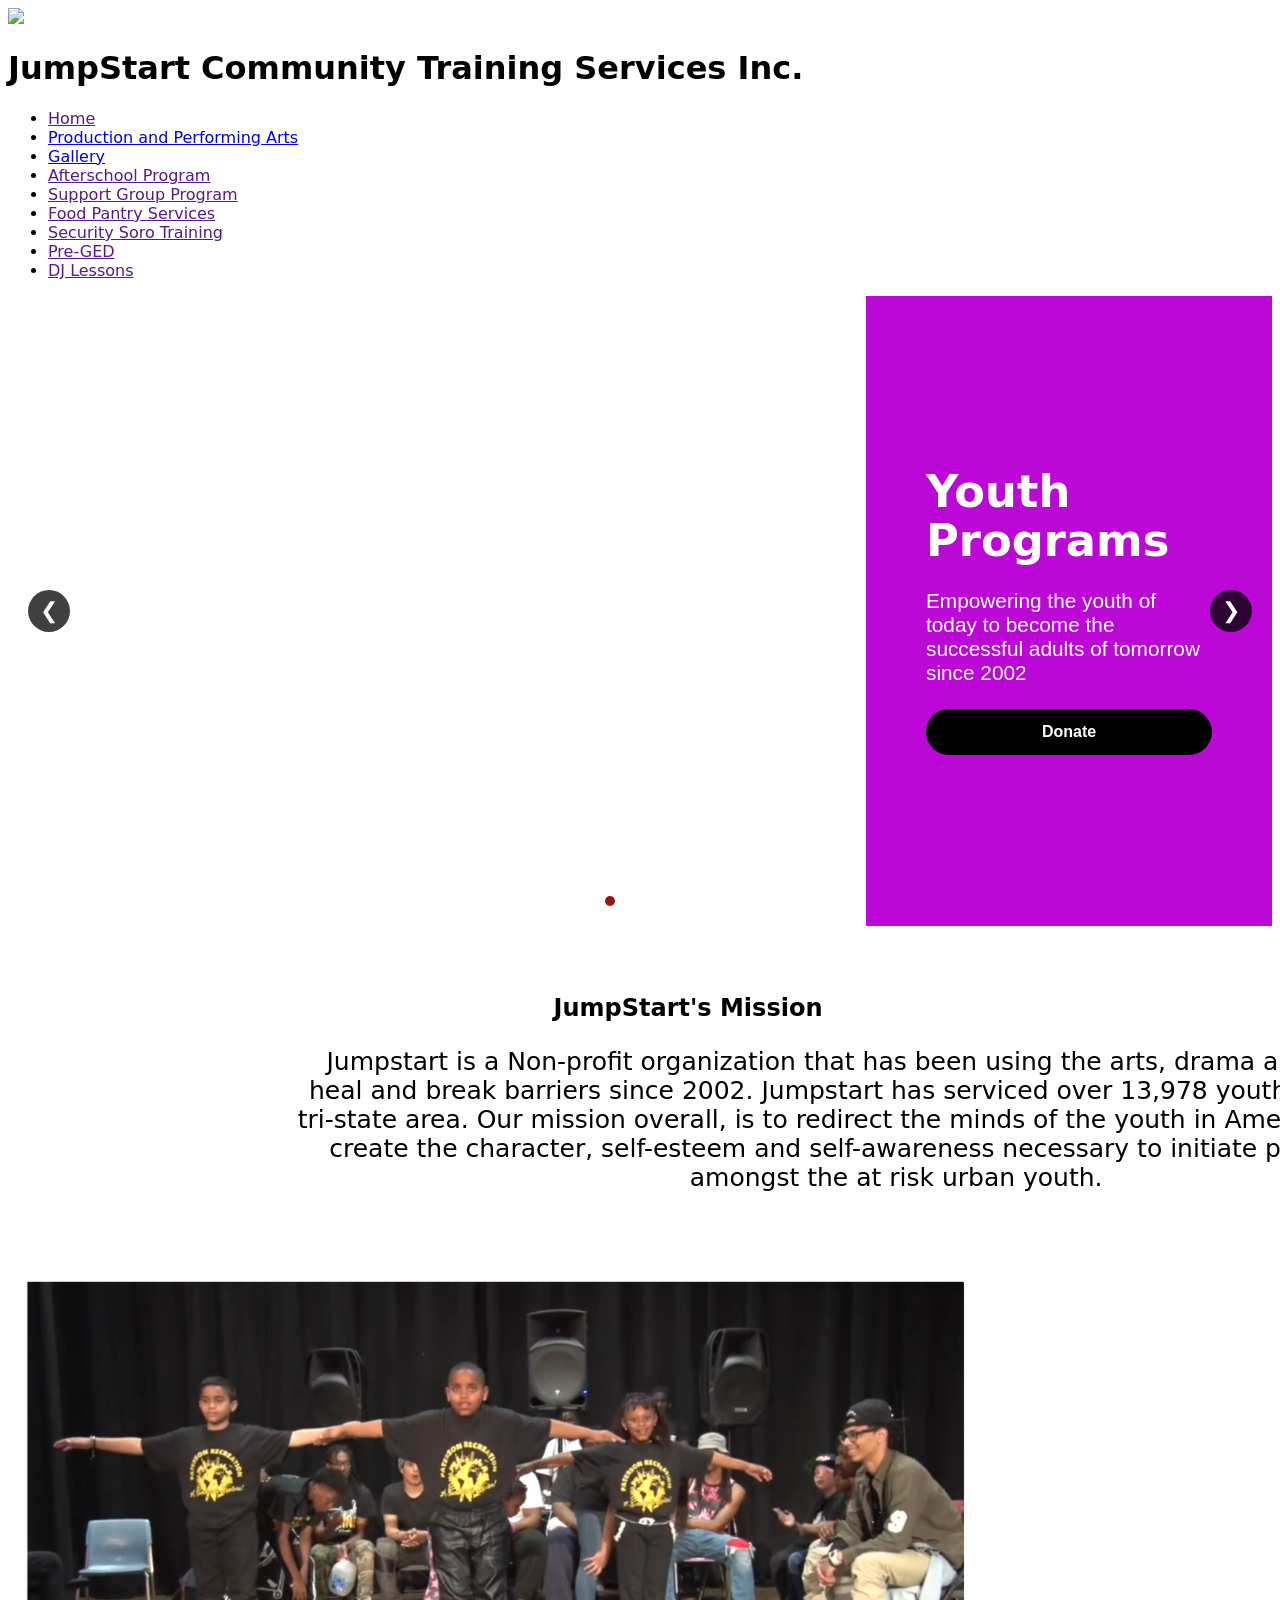
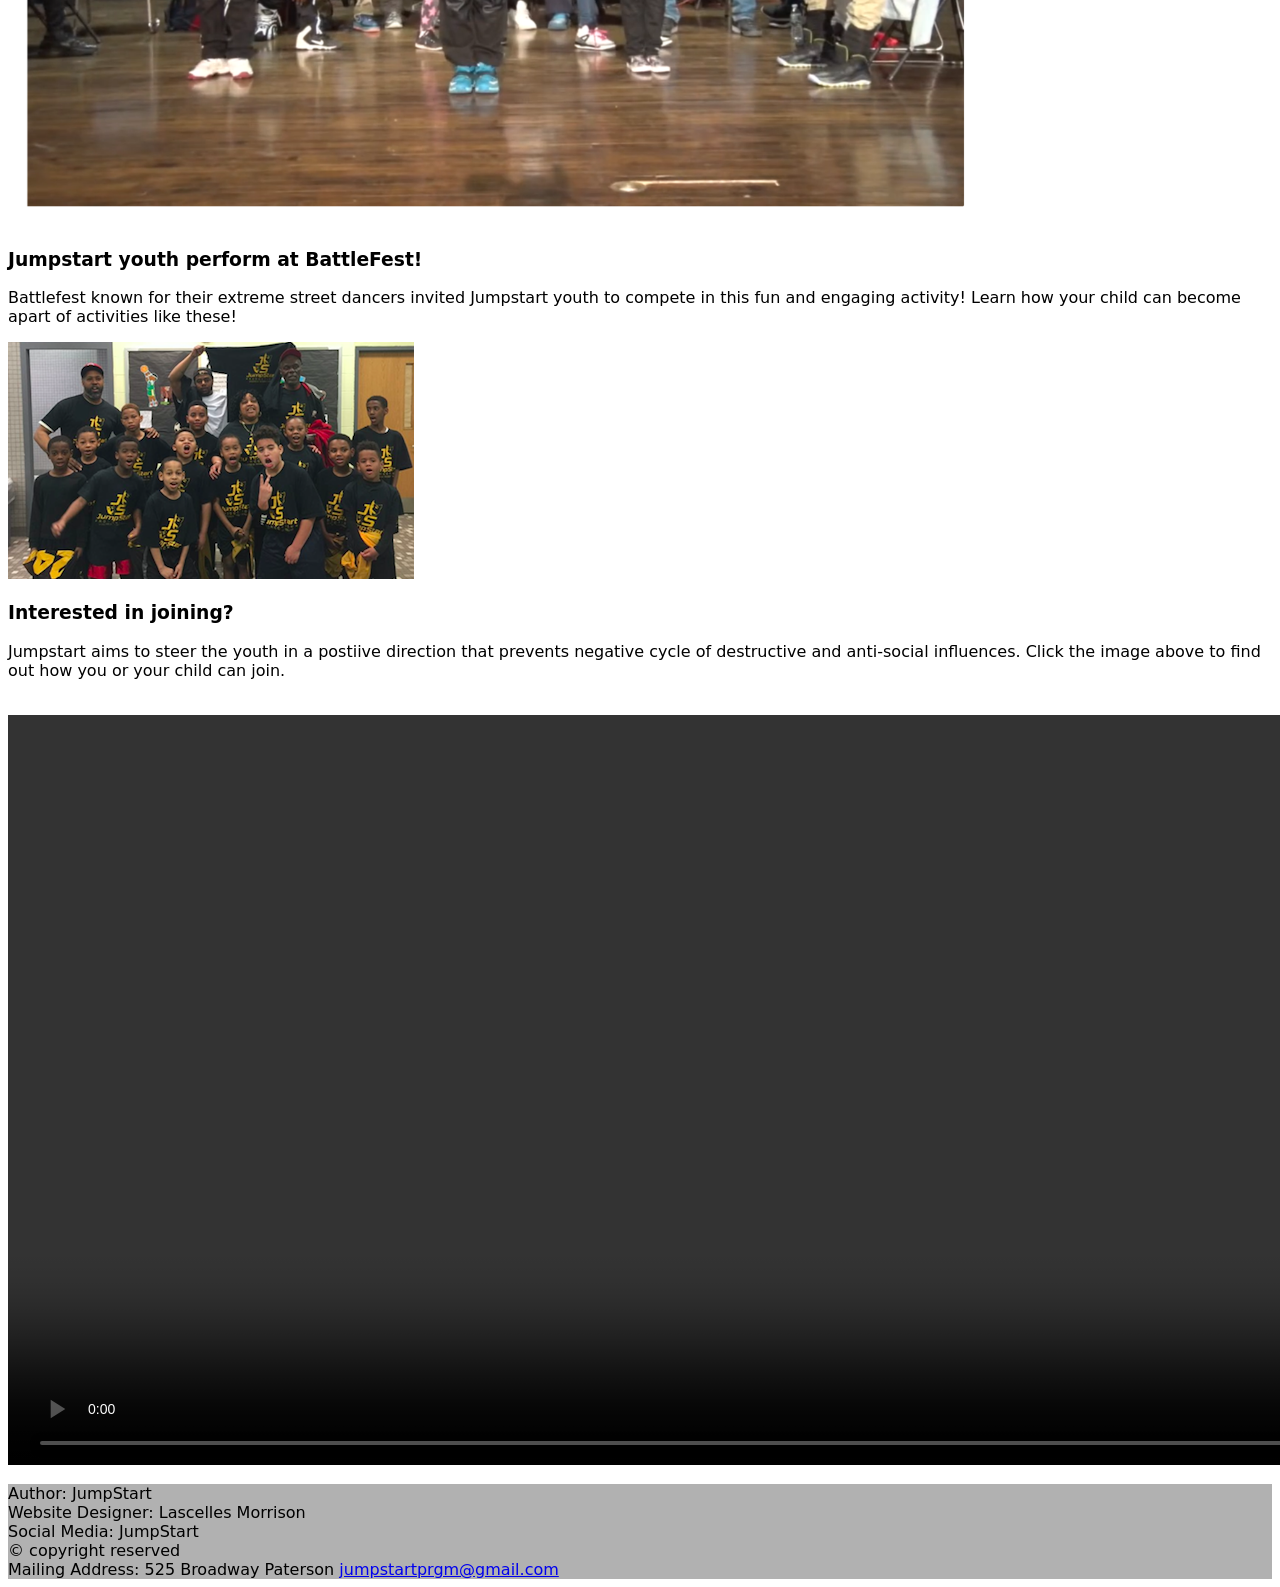
==== index.html @ 30914871 "Setup" ====
<!DOCTYPE html>
<html lang="en">
<head>
    <meta charset="UTF-8">
    <meta name="viewport" content="width=device-width, initial-scale=1.0">
    <title>Jumpstart</title>
    <link rel="stylesheet" href="SliderVariation2.css">
    <link rel="stylesheet" href="Prototype.css">
    <link rel="preconnect" href="https://fonts.googleapis.com">
    <link rel="preconnect" href="https://fonts.gstatic.com" crossorigin>
    <link href="https://fonts.googleapis.com/css2?family=Bangers&family=Caesar+Dressing&family=Open+Sans&family=Science+Gothic:wdth,wght@50..200,100..900&display=swap" rel="stylesheet">
    <link rel="icon" type="image/jpg" href="Images/Logos/UpscaledTransparentJumpStartLogoNoText.png">
</head>
<body>
    <header class="HeadOfDoc">
                    <img src="../JumpStartWebsite/Images/Logos/TempImageForDisplay.png">
                    <h1>JumpStart Community Training Services Inc. </h1>
                    
        <div class="NavHeader">
            <nav class="navbar">
                <ul>
                    <li><a id="LeftMostItem" href="">Home</a></li>
                    <li><a href="ProductionsPage.html">Production and Performing Arts</a></li>
                    <li><a href="GalleryPage.html">Gallery</a></li>
                    <li><a href="">Afterschool Program</a></li>
                    <li><a href="">Support Group Program</a></li>
                    <li><a href="">Food Pantry Services</a></li>
                    <li><a href="">Security Soro Training</a></li>
                    <li><a href="">Pre-GED</a></li>
                    <li><a href="">DJ Lessons</a></li>
                </ul>
            </nav>
        </div>
    </header>
    <!-------------------------------------------------------------- Midsection Start --------------------------------------------------------------------->
    <!-------------------------------------------------------------Hero Slider Start------------------------------------------------------------------------>
    <div class="hero-slider">
  <!-- SLIDE 1 -->
  <div class="slide active">
    <div class="slide-image" style="background-image:url('../JumpStartWebsite/Images/JumpStartOutside.png');"></div>

    <div class="slide-content" id="one">
      <h2>Youth Programs</h2>
      <p>Empowering the youth of today to become the successful adults of tomorrow since 2002</p>
      <button class="cta-btn">Donate</button>
    </div>
  </div>

  <!-- SLIDE 2 -->
  <div class="slide" >
    <div class="slide-image" style="background-image:url('Images/ThinkTwiceLilGangsta.png');"></div>

    <div class="slide-content" id="two">
      <h2>Think Twice Lil Gangsta Releases</h2>
      <p>Checkout Jumpstarts' latest shortfilm, more details below!</p>
      <a href=https://drive.google.com/file/d/1PSFAt5hCAXj5-3bryzdRLnKBvRz_a1Vr/view?usp=sharing target="_blank"> <button class="cta-btn">Learn More</button> </a>
    </div>
  </div>

  <!-- SLIDE 3 -->
  <div class="slide" >
    <div class="slide-image" style="background-image:url('../JumpStartWebsite/Images/SupportGroup.jpeg');"></div>

    <div class="slide-content" id="three" >
      <h2>Join our Support Groups</h2>
      <p>Join our local support group program, support groups ranging from 13-18 and 18-30</p>
      <button class="cta-btn">Join Us</button>
    </div>
  </div>

    <!-- SLIDE 4 -->
  <div class="slide" >
    <div class="slide-image" style="background-image:url('../JumpStartWebsite/Images/JumpStartFoodDistrubtion.png');"></div>

    <div class="slide-content" id="four" >
      <h2>Food Distrubtion</h2>
      <p>Every Week JumpStart serves it's community by distrubuting food to those in need.</p>
      <a href="https://www.youtube.com/watch?v=GFQIov55JI0" target="_blank"> <button class="cta-btn">Learn More</button> </a> 
    </div>
  </div>

  <!-- ARROWS -->
  <button class="arrow arrow-left">&#10094;</button>
  <button class="arrow arrow-right">&#10095;</button>

  <!-- DOTS -->
  <div class="dots">
    <button class="dot active" data-slide="0"></button>
    <button class="dot" data-slide="1"></button>
    <button class="dot" data-slide="2"></button>
     <button class="dot" data-slide="3"></button>
  </div>
</div>

<script src="slider.js"></script>

    <!-------------------------------------------------------------Hero Slider End------------------------------------------------------------------------>
    <Section class="MidSection"> 
    <h1> JumpStart's Mission </h1>
    <p> Jumpstart is a Non-profit organization that has been using the arts, drama and guidance to heal and break barriers since 2002. Jumpstart has serviced over 13,978 youth throughout the tri-state area. Our mission overall, is to redirect the minds of the youth in America today and to create the character, self-esteem and self-awareness necessary to initiate positive change amongst the at risk urban youth. </p>
    </Section>
    <Section class="FeatureSection">
      <div class="Container">
        <div class="card">
          <a href="https://www.youtube.com/watch?v=EJvl4XgSero"> <img id="SmallImage" src="Images/JumpStartAtBattleFestWhiteBackground.png" alt=""></a>
          <h3> Jumpstart youth perform at BattleFest!</h3>
          <p> Battlefest known for their extreme street dancers invited Jumpstart youth to compete in this fun and engaging activity! Learn how your child can become apart of activities like these!</p>
        </div>
        <div class="card2">
          <a href=""> <img id="SmallImage" src="Images/LogoWithKids - Cropped.png" alt=""></a> 
          <h3> Interested in joining?</h3>
          <p> Jumpstart aims to steer the youth in a postiive direction that prevents negative cycle of destructive and anti-social influences. Click the image above to find out how you or your child can join. </p>
          <!-- <button class="cta-btn">Join Us</button> --> 
        </div>
      </div>
    </Section>

    <br>
    </div>
        <div> <video class="vid" src="Videos/JumpStartVideo.mp4" width="1500" controls> </video> </div> 
    <br>
    <!--------------------------------------------------------------- Midsection End --------------------------------------------------------------------->

    <!-------------------------------------------------------------- Footer ------------------------------------------------------------------------------->

    <footer style="background-color: #b1b1b1;">
    Author: JumpStart <br>
    Website Designer: Lascelles Morrison <br>
    Social Media: JumpStart <br>
    &copy; copyright reserved<br>
    Mailing Address: 525 Broadway Paterson 
    <a href="mailto:jumpstartprgm">jumpstartprgm@gmail.com</a>
    </footer>
</body>
</html>
---- SliderVariation2.css ----
/* In style.css */

.hero-slider,
.hero-slider * {
  box-sizing: border-box;
  margin: 0;
  padding: 0;
}


body {
  font-family: system-ui, -apple-system, BlinkMacSystemFont, "Segoe UI", sans-serif;
}

/* SLIDER CONTAINER */
.hero-slider {
  position:relative;
  width: 100%;
  height: 70vh;
  max-height: 700px;
  overflow: hidden;
  margin-right: 0px;

}

/* EACH SLIDE */
.slide {
  position: absolute;
  inset: 0;                  /* top:0; right:0; bottom:0; left:0 */
  display: none;             /* hidden by default */
  flex-direction: row;
}

.slide.active {
  display:flex;             /* only active slide is visible */
}

/* LEFT SIDE IMAGE */
.slide-image {
  flex: 3;                   /* ~2/3 of width */
  background-size: cover;
  background-position: center;
}

/* RIGHT SIDE CONTENT PANEL */
.slide-content {
  flex: 1;                   /* ~1/3 of width */
  background: rgb(187, 8, 214);                               /* #b30f0f;       red panel like YMCA */
  color: #fff;
  padding: 80px 60px;
  display: flex;
  flex-direction: column;
  justify-content: center;
  gap: 24px;
}

#three {
  background: rgb(5, 144, 230);
}

#two{
  background: #d79e01;
}

#four {
  background-color: #83b34f;
}
.slide-content h2 {
  font-size: 2.8rem;
  line-height: 1.1;
}

.slide-content p {
  font-family:'Franklin Gothic Medium', 'Arial Narrow', Arial, sans-serif;
  font-size: 1.3rem;
  max-width: 26rem;
}

.cta-btn {
  border: none;
  padding: 14px 30px;
  border-radius: 999px;
  background: #000;
  color: #fff;
  font-size: 1rem;
  font-weight: 600;
  cursor: pointer;
}

/* ARROWS */
.arrow {
  position: absolute;
  top: 50%;
  transform: translateY(-50%);
  width: 42px;
  height: 42px;
  border-radius: 50%;
  border: none;
  background: rgba(0, 0, 0, 0.75);
  color: #fff;
  font-size: 1.4rem;
  display: flex;
  align-items: center;
  justify-content: center;
  cursor: pointer;
}

.arrow-left {
  left: 20px;
}

.arrow-right {
  right: 20px;
}

/* DOTS */
.dots {
  position: absolute;
  bottom: 20px;
  left: 50%;
  transform: translateX(-50%);
  display: flex;
  gap: 10px;
}

.dot {
  width: 10px;
  height: 10px;
  border-radius: 50%;
  border: none;
  background: rgba(255, 255, 255, 0.6);
  cursor: pointer;
}

.dot.active {
/* background: #fff; */
background: #971616;
}

/* BASIC RESPONSIVE TWEAK */
@media (max-width: 900px) {
  .slide {
    flex-direction: column;
  }

  .slide-image {
    flex: 1;
    min-height: 40%;
  }

  .slide-content {
    flex: 1;
    padding: 40px 20px;
  }

  .slide-content h2 {
    font-size: 2rem;
  }

  /*-------------------------------- */

}

.MidSection {
    margin-left: 0%;
    margin-right: 0%;
    text-align: center;
    color: rgb(0, 0, 0);
}

.MidSection {
  background: rgb(255, 255, 255);
 /* border: solid 1px black; */
  padding: 3rem;
  width: 100%;
}

.MidSection p{
    font-size: 25px;
    text-align: center;
    width: 1200px;
    margin-left: 19%;
}


video{
    display: block;
    margin: 0 auto;
}

/*
.Elevate{
  border: solid 3px black;
}
*/
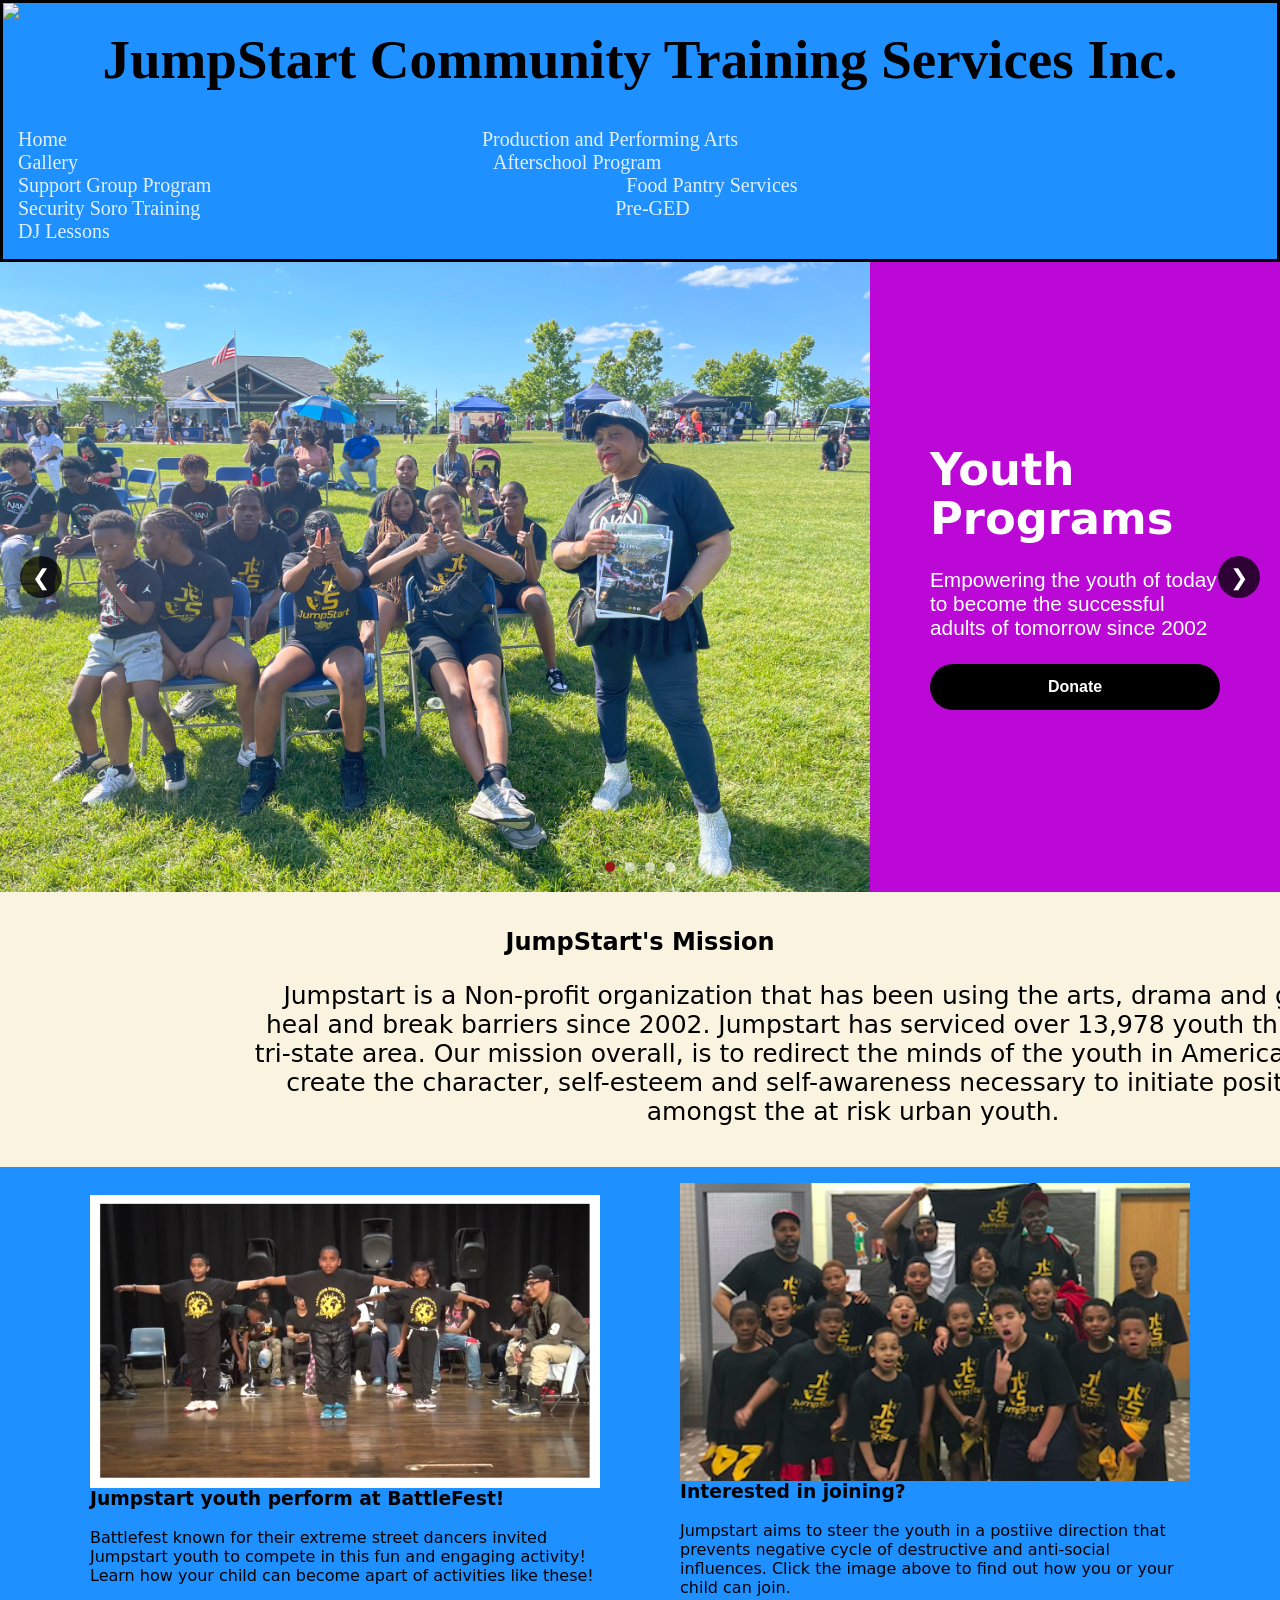
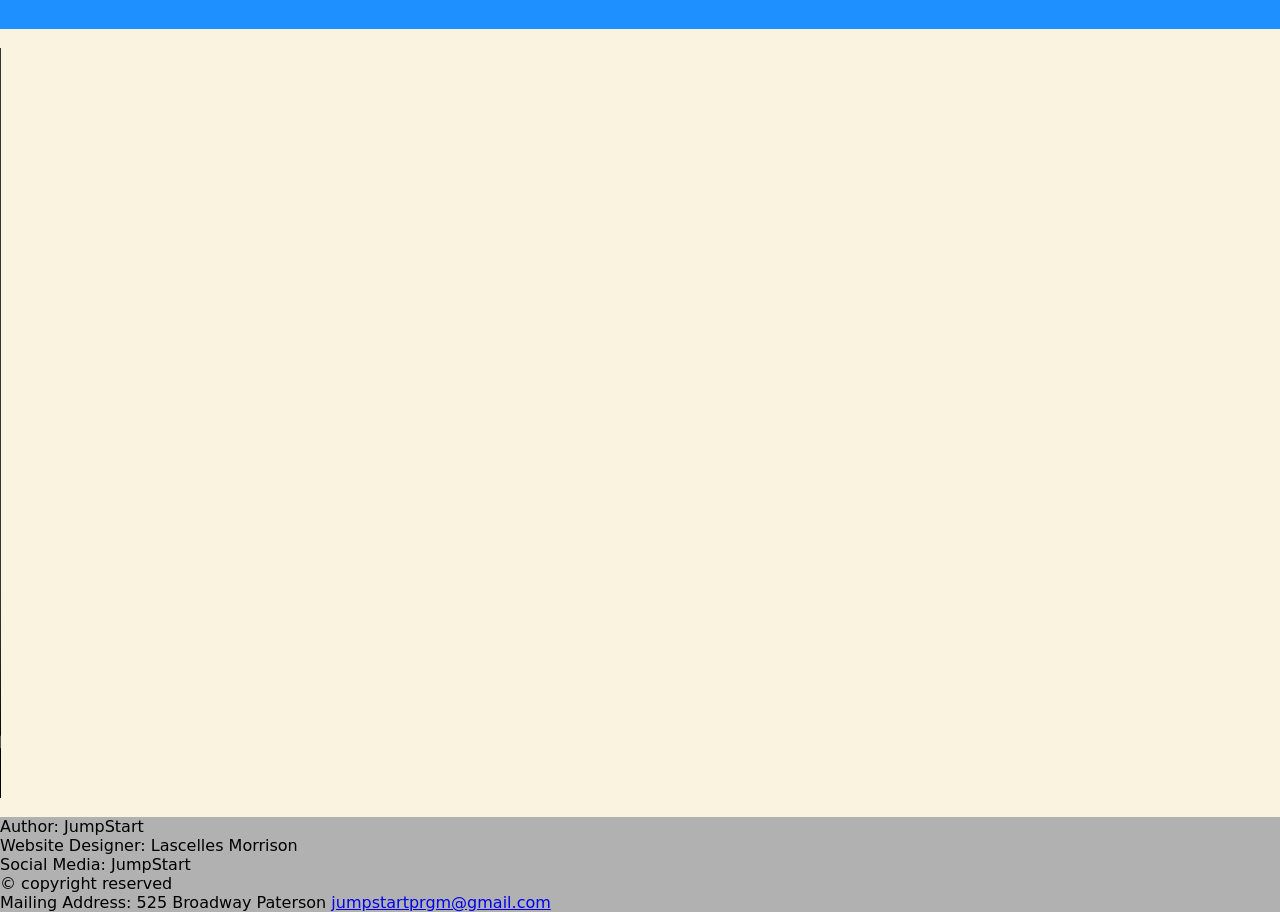
==== commit 863c2b84: "fixing index" ====
--- a/index.html
+++ b/index.html
@@ -37,7 +37,7 @@
     <div class="hero-slider">
   <!-- SLIDE 1 -->
   <div class="slide active">
-    <div class="slide-image" style="background-image:url('../JumpStartWebsite/Images/JumpStartOutside.png');"></div>
+    <div class="slide-image" style="background-image:url('/Images/JumpStartOutside.png');"></div>
 
     <div class="slide-content" id="one">
       <h2>Youth Programs</h2>
@@ -59,7 +59,7 @@
 
   <!-- SLIDE 3 -->
   <div class="slide" >
-    <div class="slide-image" style="background-image:url('../JumpStartWebsite/Images/SupportGroup.jpeg');"></div>
+    <div class="slide-image" style="background-image:url('Images/SupportGroup.jpeg');"></div>
 
     <div class="slide-content" id="three" >
       <h2>Join our Support Groups</h2>
@@ -70,7 +70,7 @@
 
     <!-- SLIDE 4 -->
   <div class="slide" >
-    <div class="slide-image" style="background-image:url('../JumpStartWebsite/Images/JumpStartFoodDistrubtion.png');"></div>
+    <div class="slide-image" style="background-image:url('Images/JumpStartFoodDistrubtion.png');"></div>
 
     <div class="slide-content" id="four" >
       <h2>Food Distrubtion</h2>
--- a/Prototype.css
+++ b/Prototype.css
@@ -0,0 +1,182 @@
+@font-face { /* Font Face Rule, used for downloaded fonts */
+    src: url(../TutorialWebsite/Fonts/Bangers-Regular.ttf);
+    font-family: Bangers;
+}
+
+
+.science-gothic- Goth {
+  font-family: "Science Gothic", sans-serif;
+  font-optical-sizing: auto;
+  font-weight: 400;
+  font-style: normal;
+  font-variation-settings:
+    "slnt" 0,
+    "wdth" 125,
+    "CTRS" 0;
+}
+
+
+*{
+    box-sizing: border-box;
+}
+body{
+    margin: 0;
+    background-color: #FAF3E0;
+    /* background-color: black; */
+    display: flow-root;
+}
+
+.HeadOfDoc {
+    background-color: #1E90FF;
+   /* background-color: #007BFF; */
+    /* background-color: #4169E1; */
+    border: solid 3px black;
+    display: block;
+}
+
+.HeadOfDoc h1{
+    text-align: center;
+    font-family: "Science Gothic";
+    margin-top: 0px;
+    padding-top: 2%;
+    padding-bottom: 0px;
+    font-size: 55px;
+    width: 100%;
+    
+}
+
+.HeadOfDoc img{
+    width: 250px;
+    height: auto;
+}
+.navbar{
+    padding-left: 0;
+}
+.navbar ul{
+    list-style-type: none;
+    padding: 0px;
+    margin-top: 0px;
+    overflow: hidden;
+}
+
+.navbar a{
+    color: rgba(255, 255, 255, 0.863);
+    font-family: "Bangers";
+    font-size: 20px;
+    text-decoration: none;
+    padding-right: 400px;
+    padding-left: 15px;
+    display: inline-block;
+    text-align: center;
+    position: relative;
+}
+
+.navbar a::before {
+  content: "";
+  position: absolute;
+  left: 0;
+  bottom: 0;
+  height: 2px;
+  width: 0;
+  background:rgba(0, 0, 0, 0.895);
+  transition: width 0.2s ease-out;
+}
+
+.navbar a:hover::before {
+  width: 100%;
+}
+
+.navbar a:hover {
+    font-size:21px;
+    color: rgba(255, 255, 255, 0.959);
+}
+
+
+
+/*
+.navbar a:hover{
+    background-color: #898888;
+}
+*/
+
+/*
+.navbar li a {
+    transition: all 0.3s ease 0s;
+}
+*/
+img {
+    height: 150px;
+    width: 170px;
+    float: left;
+}
+
+.navbar li{
+    float: left;
+}
+
+#IntroVid{
+    display: flex;
+    justify-content: center;
+}
+
+.MidSection {
+    margin-left: 0%;
+    margin-right: 0%;
+    text-align: center;
+    color: rgb(0, 0, 0);
+}
+
+.MidSection {
+ /* background-color: rgb(255, 252, 252); */
+ background-color: #FAF3E0;
+ /* border: solid 1px black; */
+  padding: 1rem;
+  width: 100%;
+}
+
+.MidSection p{
+    font-size: 25px;
+    text-align: center;
+    width: 1200px;
+    margin-left: 19%;
+}
+
+.FeatureSection {
+  background-color: #1E90FF;
+  height: 25%;
+  width: 100%;
+  padding: 1rem 1rem;
+}
+
+.Container {
+  display: grid;
+  grid-template-columns: 1fr 1fr; /* image | text */
+  gap: 5rem;
+  align-items: center;
+
+  max-width: 1100px;
+  margin: 0 auto;
+}
+
+.Container img {
+  width: 100%;
+  height: auto;
+  display: block;
+}
+
+.DividerImageContainer {
+    max-width: 100%;
+    height: 30vh;
+    display: block;
+
+}
+
+.DividerImage {
+    Width: 100%;
+    height: 100%;
+    object-fit: cover;
+}
+video{
+    display: block;
+    margin: 0 auto;
+}
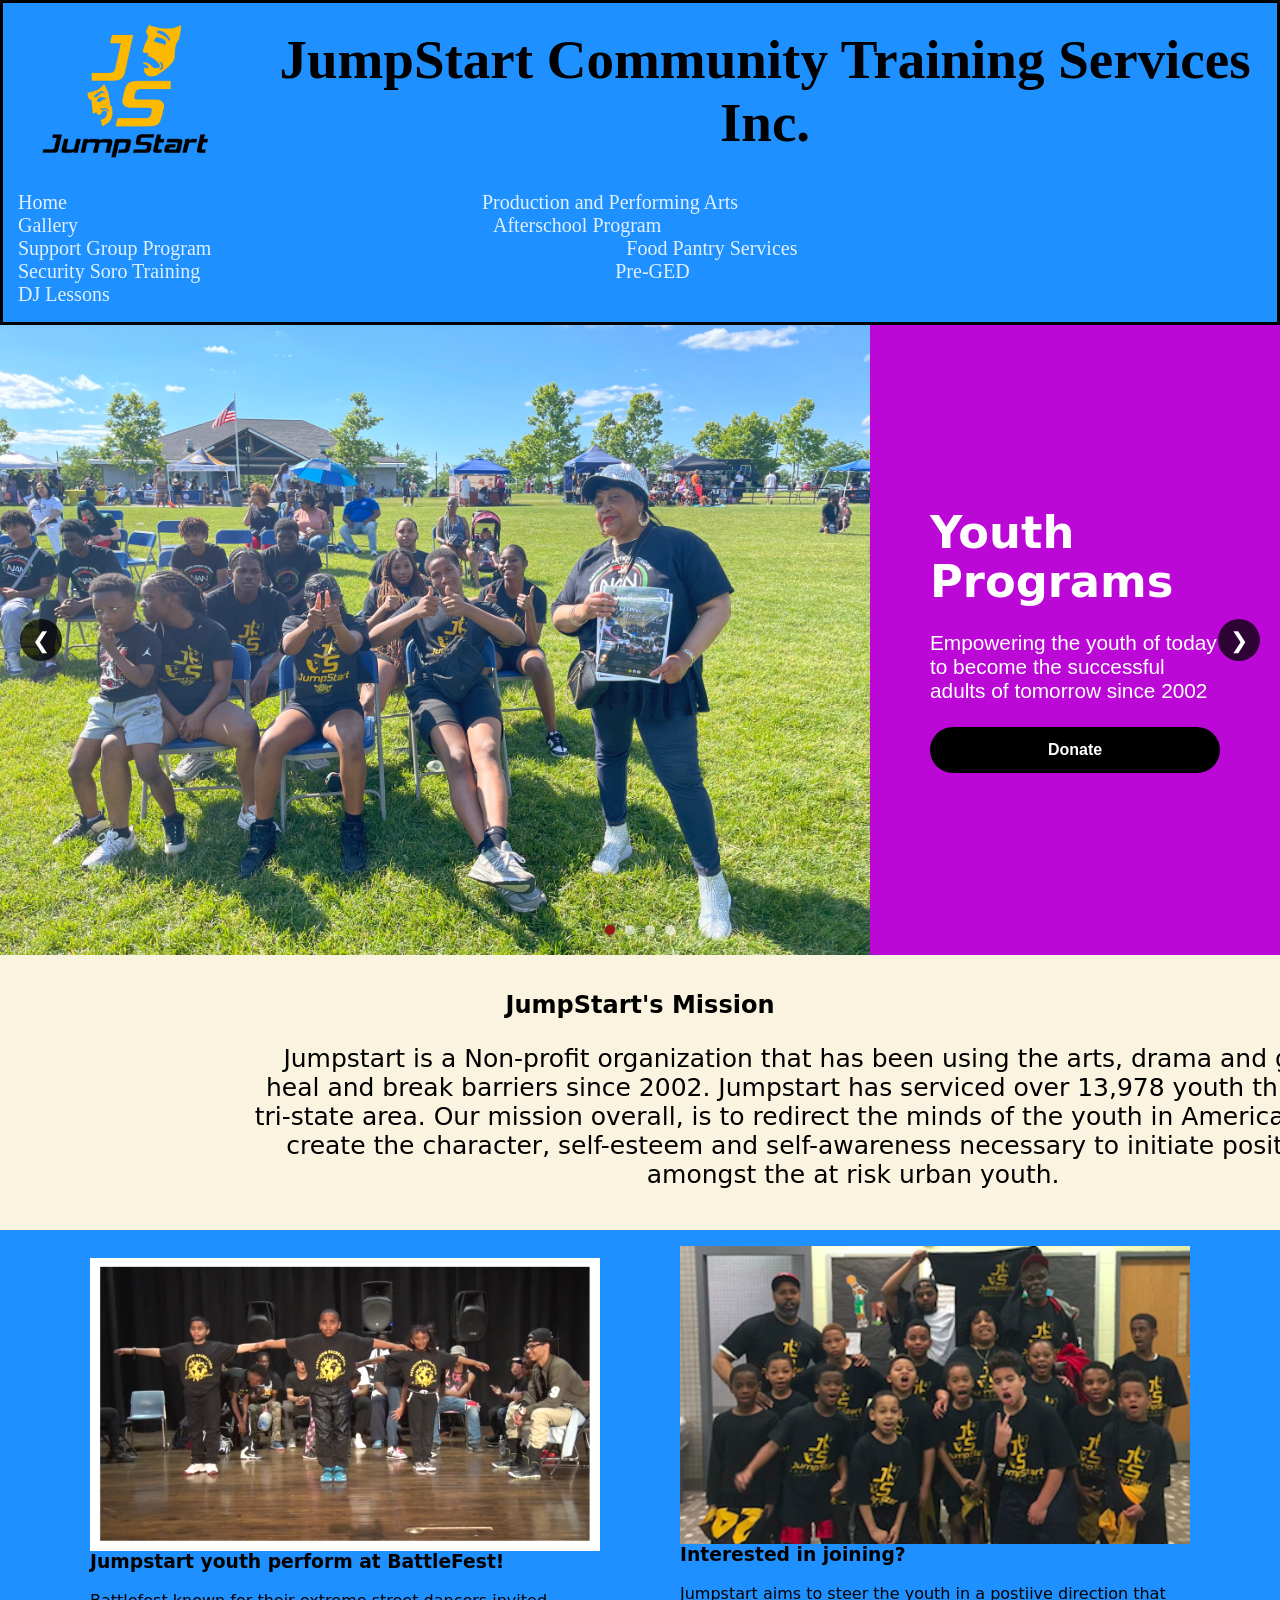
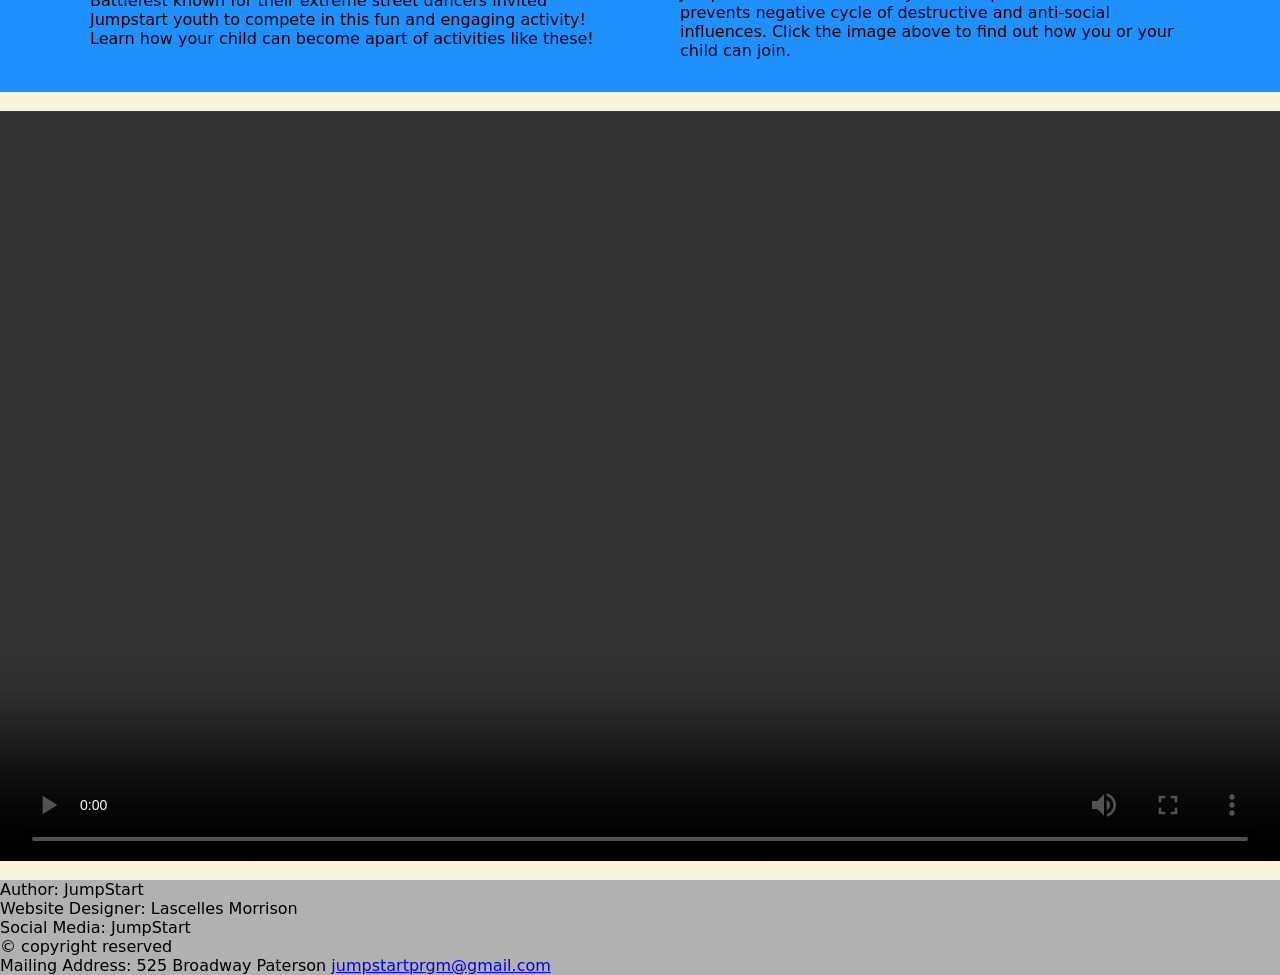
==== commit 7f545cc4: "Fixing folder issue" ====
--- a/index.html
+++ b/index.html
@@ -13,7 +13,7 @@
 </head>
 <body>
     <header class="HeadOfDoc">
-                    <img src="../JumpStartWebsite/Images/Logos/TempImageForDisplay.png">
+                    <img src="Images/Logos/TempImageForDisplay.png">
                     <h1>JumpStart Community Training Services Inc. </h1>
                     
         <div class="NavHeader">
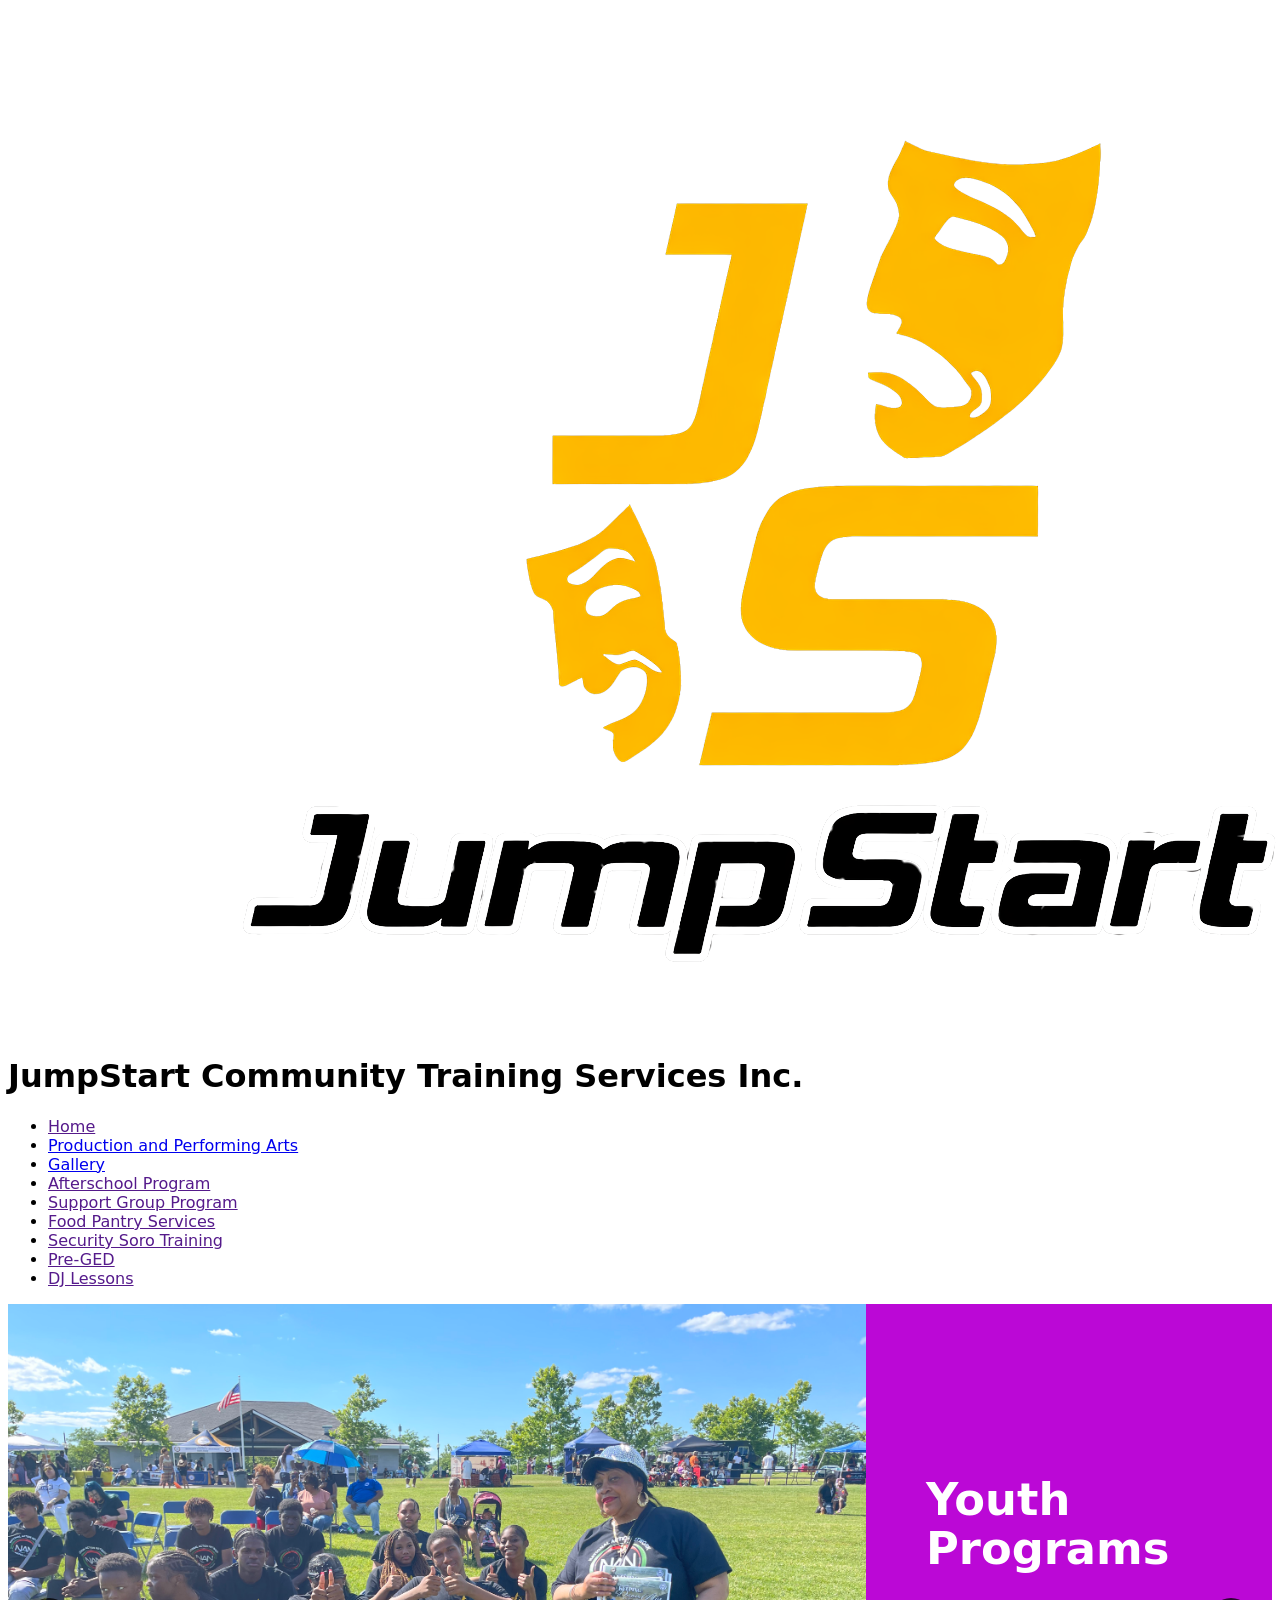
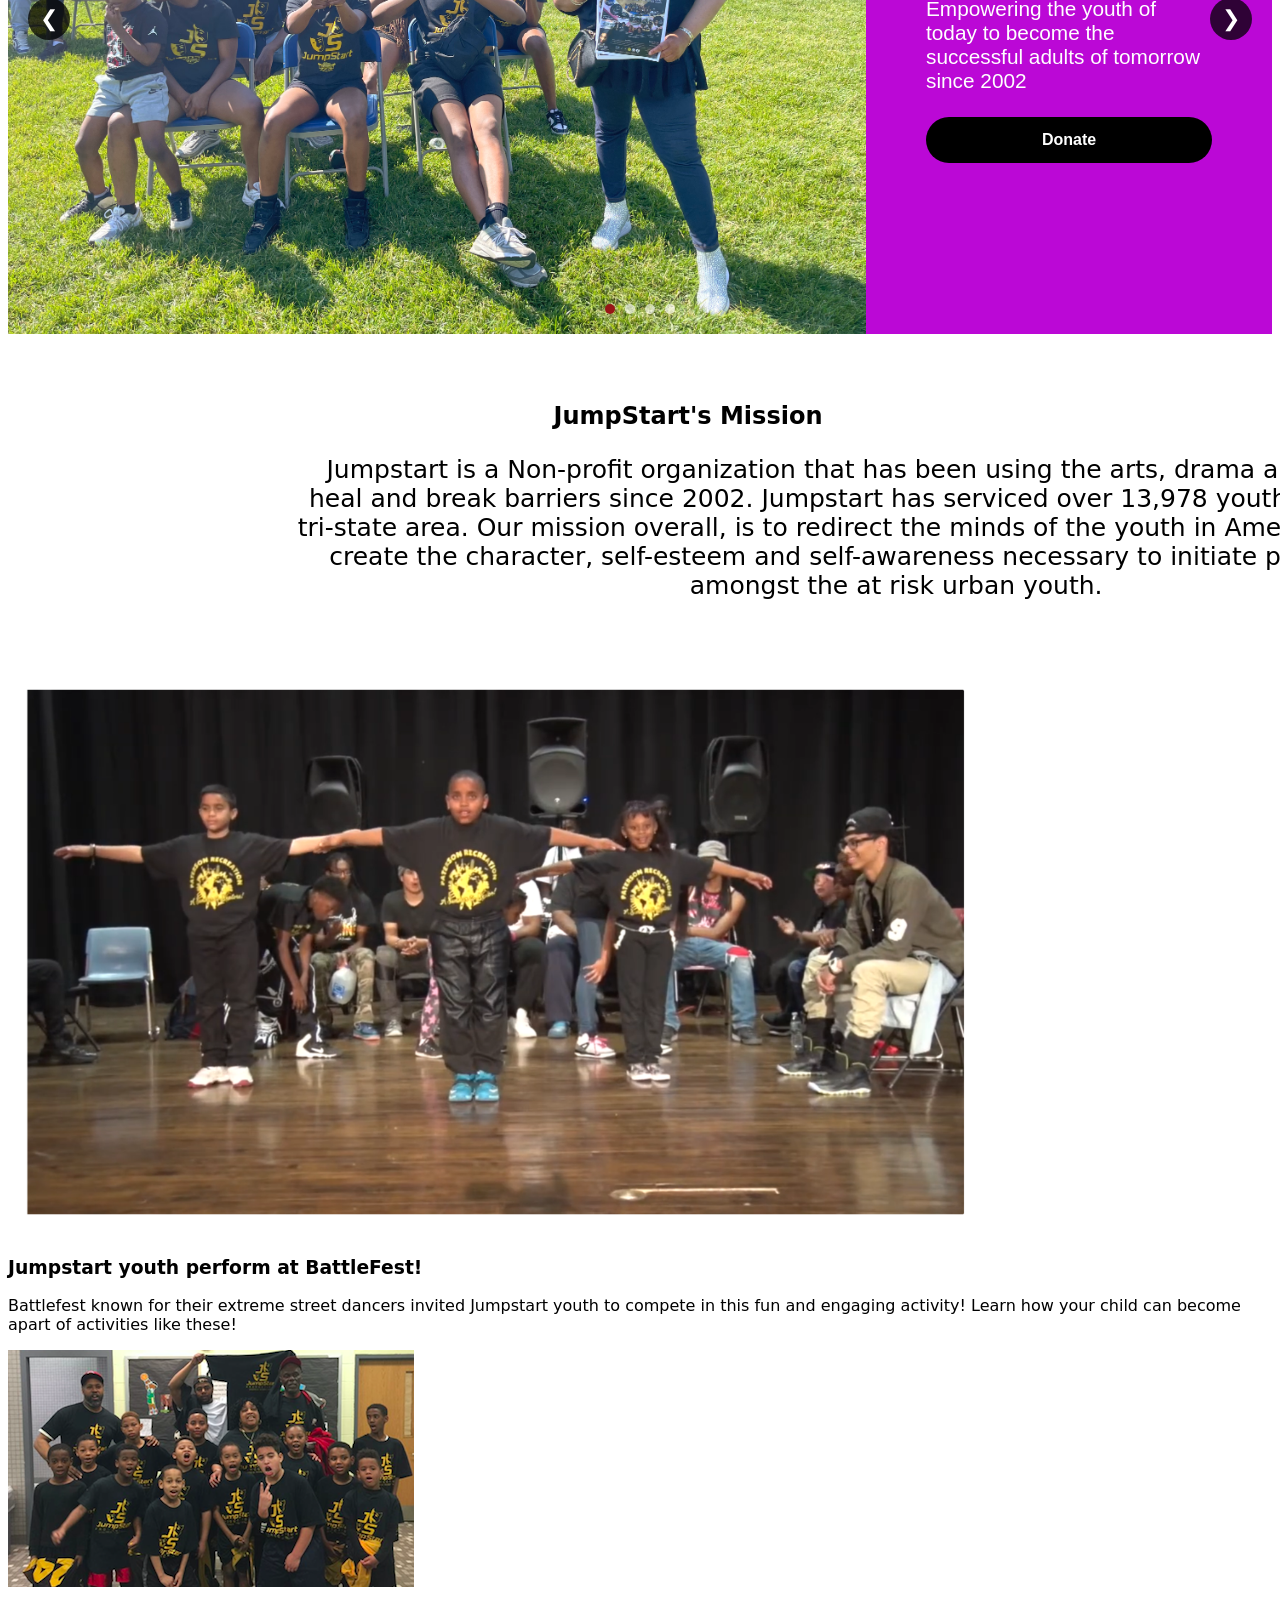
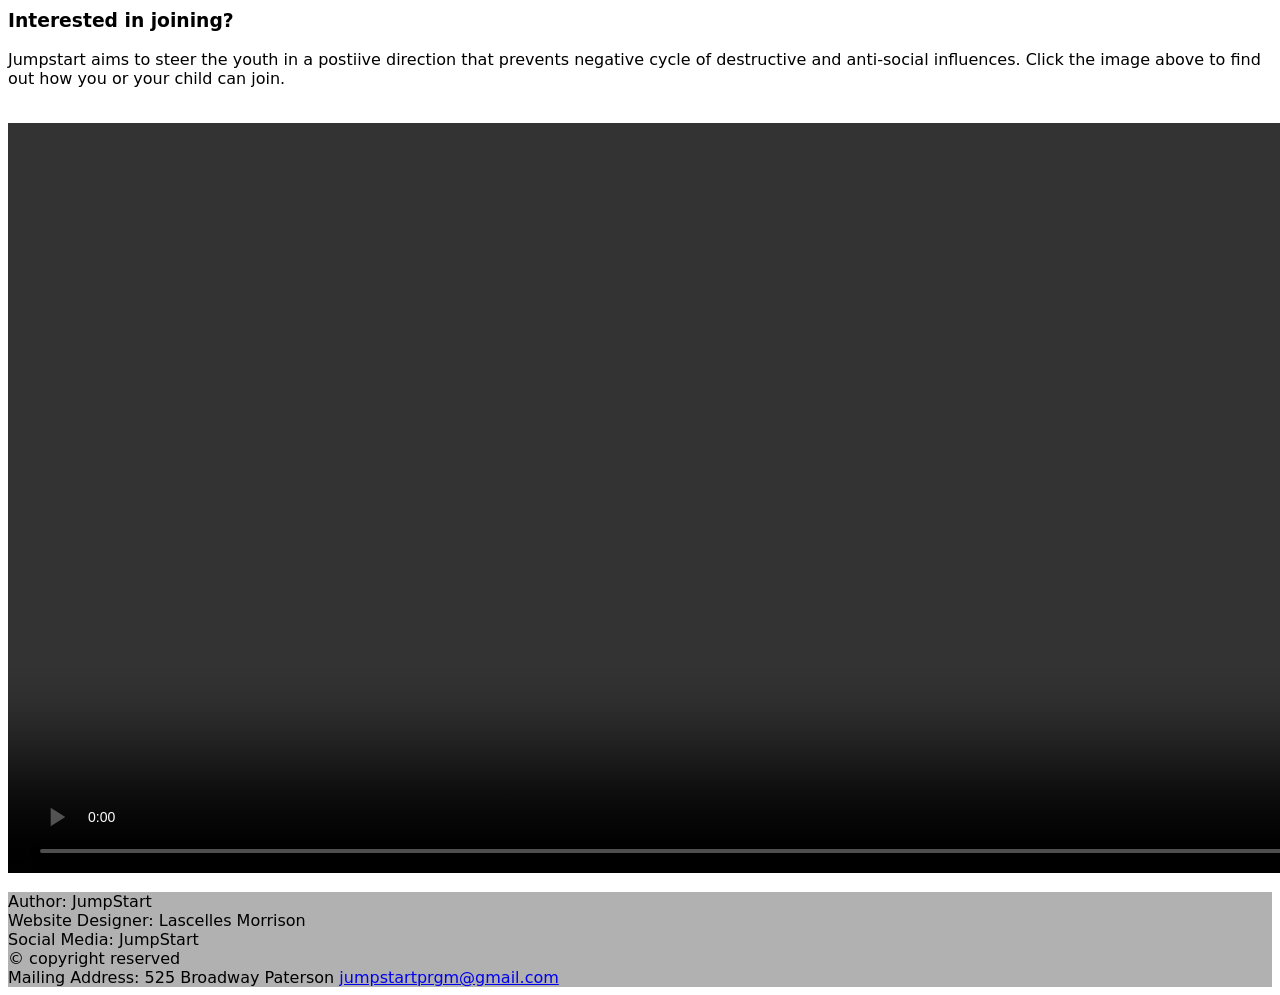
==== commit ca98db1b: "Added original css script" ====
--- a/index.html
+++ b/index.html
@@ -5,7 +5,7 @@
     <meta name="viewport" content="width=device-width, initial-scale=1.0">
     <title>Jumpstart</title>
     <link rel="stylesheet" href="SliderVariation2.css">
-    <link rel="stylesheet" href="Prototype.css">
+    <link rel="stylesheet" href="JumpstartC.css">
     <link rel="preconnect" href="https://fonts.googleapis.com">
     <link rel="preconnect" href="https://fonts.gstatic.com" crossorigin>
     <link href="https://fonts.googleapis.com/css2?family=Bangers&family=Caesar+Dressing&family=Open+Sans&family=Science+Gothic:wdth,wght@50..200,100..900&display=swap" rel="stylesheet">
@@ -13,7 +13,7 @@
 </head>
 <body>
     <header class="HeadOfDoc">
-                    <img src="Images/Logos/TempImageForDisplay.png">
+                    <img src='Images/Logos/TempImageForDisplay.png'>
                     <h1>JumpStart Community Training Services Inc. </h1>
                     
         <div class="NavHeader">
@@ -37,7 +37,7 @@
     <div class="hero-slider">
   <!-- SLIDE 1 -->
   <div class="slide active">
-    <div class="slide-image" style="background-image:url('/Images/JumpStartOutside.png');"></div>
+    <div class="slide-image" style="background-image:url('Images/JumpStartOutside.png');"></div>
 
     <div class="slide-content" id="one">
       <h2>Youth Programs</h2>
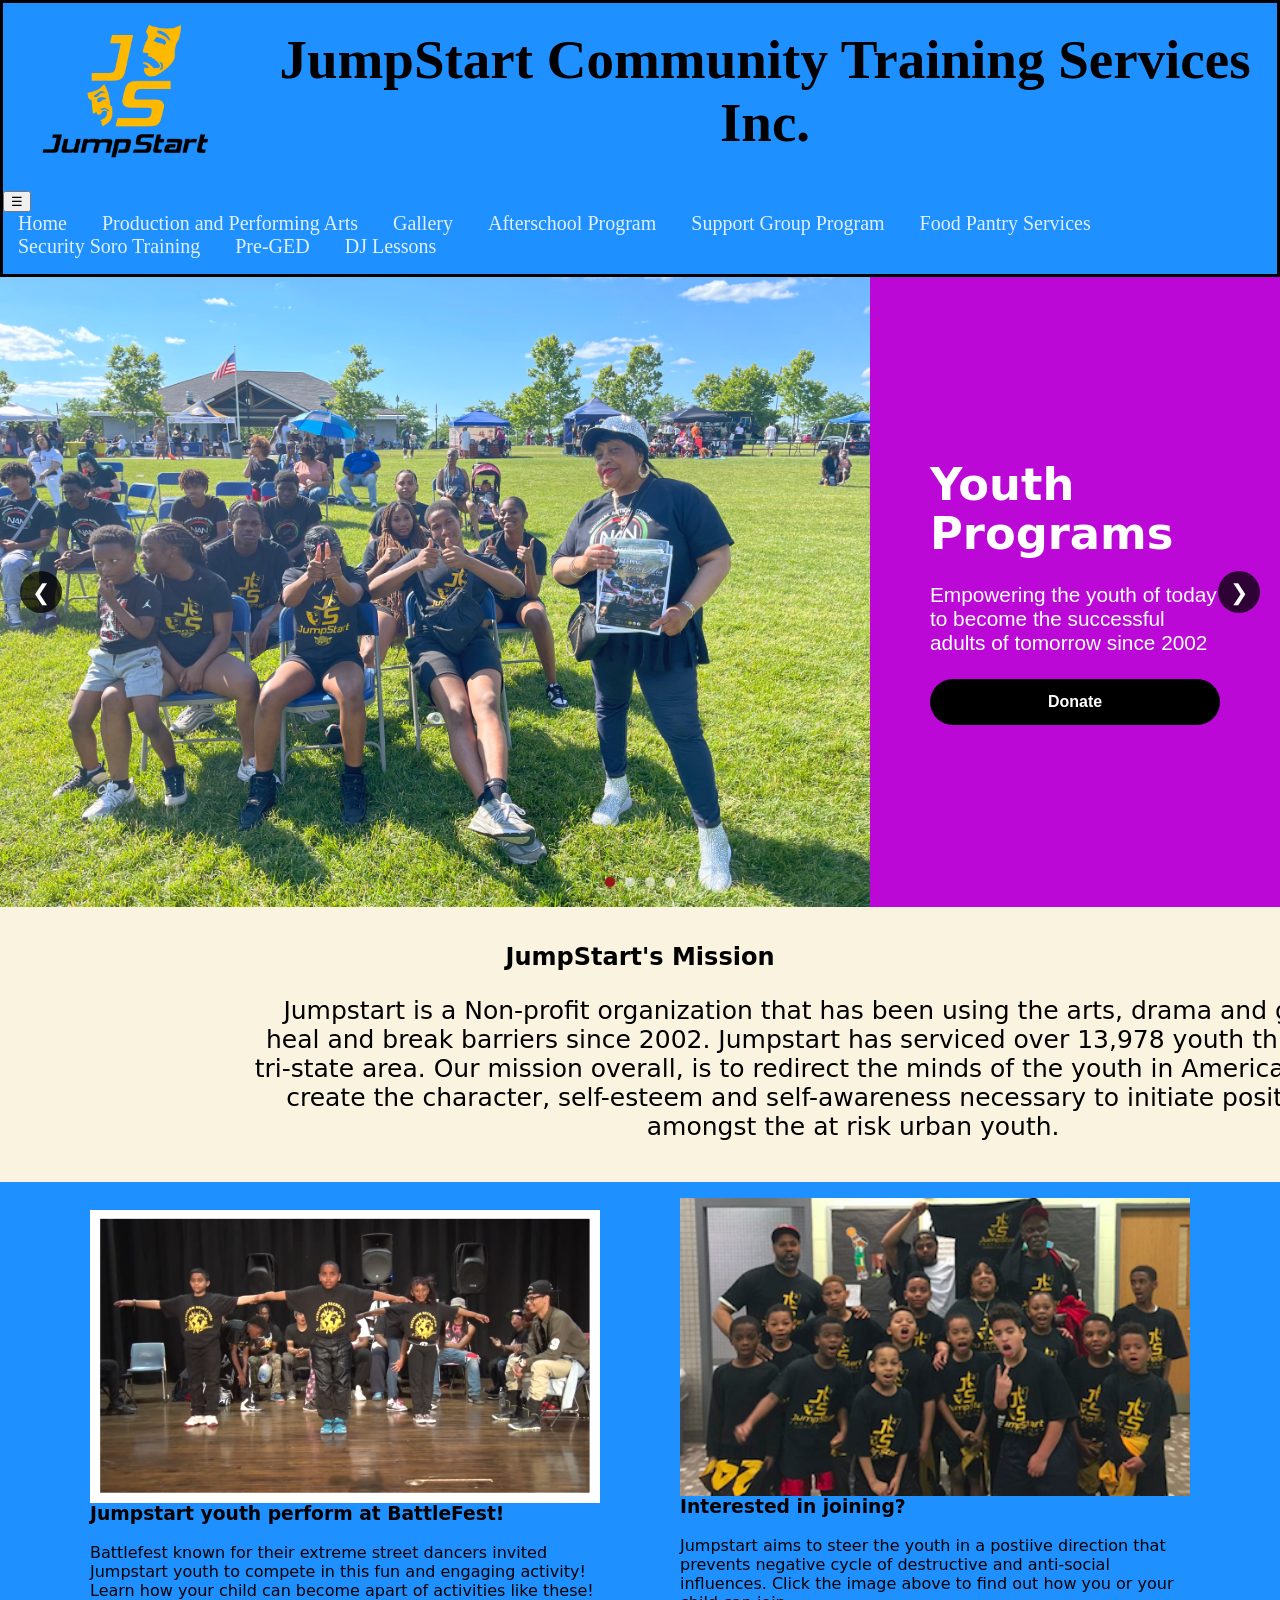
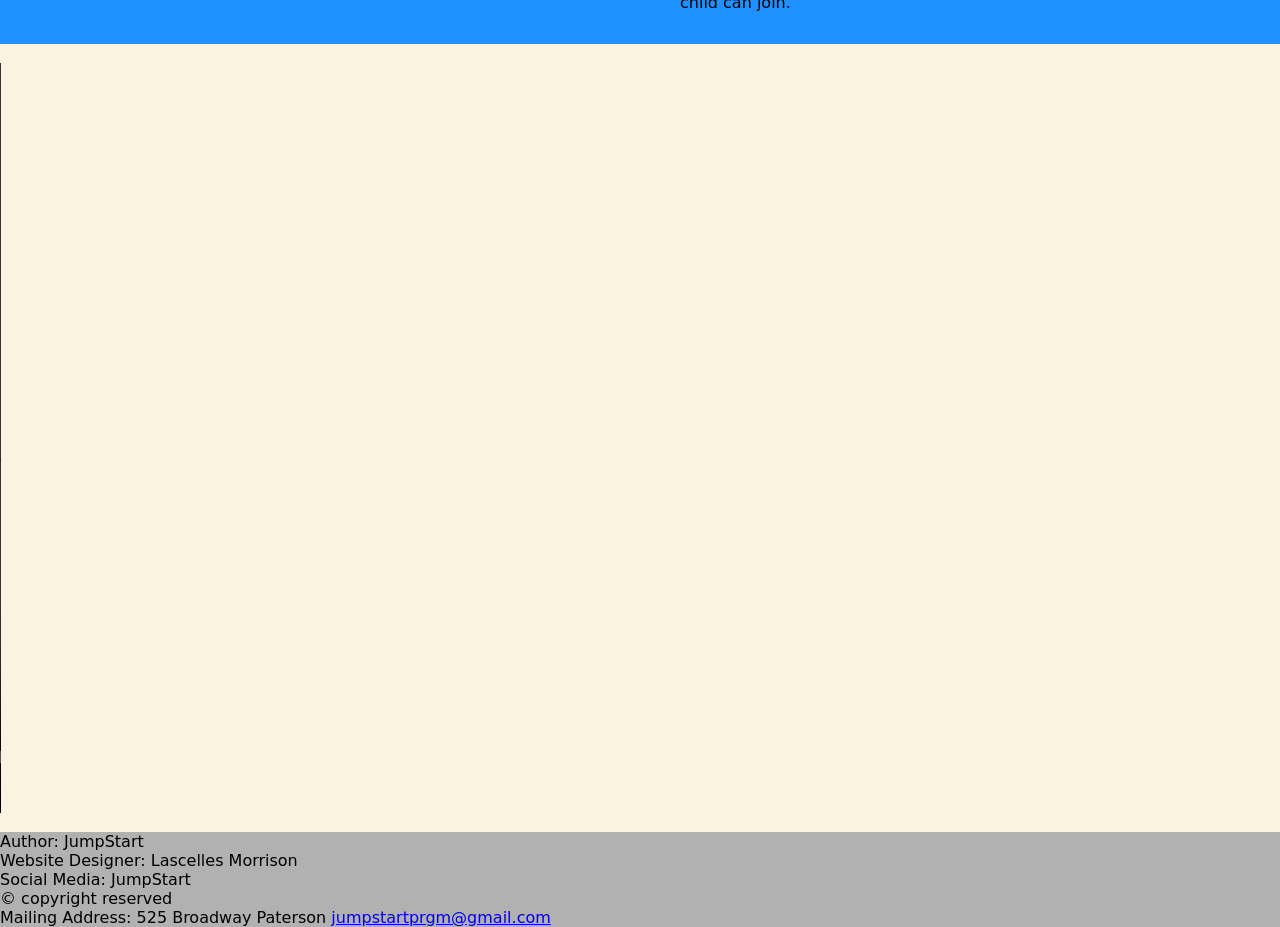
==== commit 9d235c40: "Mobile Test" ====
--- a/index.html
+++ b/index.html
@@ -17,6 +17,7 @@
                     <h1>JumpStart Community Training Services Inc. </h1>
                     
         <div class="NavHeader">
+          <button class="menu-toggle">☰</button>
             <nav class="navbar">
                 <ul>
                     <li><a id="LeftMostItem" href="">Home</a></li>
@@ -132,4 +133,13 @@
     <a href="mailto:jumpstartprgm">jumpstartprgm@gmail.com</a>
     </footer>
 </body>
-</html>+</html>
+
+<script>
+const toggle = document.querySelector(".menu-toggle");
+const menu = document.querySelector(".navbar ul");
+
+toggle.addEventListener("click", () => {
+    menu.classList.toggle("active");
+});
+</script>
--- a/JumpstartC.css
+++ b/JumpstartC.css
@@ -0,0 +1,182 @@
+@font-face { /* Font Face Rule, used for downloaded fonts */
+    src: url(../TutorialWebsite/Fonts/Bangers-Regular.ttf);
+    font-family: Bangers;
+}
+
+
+.science-gothic- Goth {
+  font-family: "Science Gothic", sans-serif;
+  font-optical-sizing: auto;
+  font-weight: 400;
+  font-style: normal;
+  font-variation-settings:
+    "slnt" 0,
+    "wdth" 125,
+    "CTRS" 0;
+}
+
+
+*{
+    box-sizing: border-box;
+}
+body{
+    margin: 0;
+    background-color: #FAF3E0;
+    /* background-color: black; */
+    display: flow-root;
+}
+
+.HeadOfDoc {
+    background-color: #1E90FF;
+   /* background-color: #007BFF; */
+    /* background-color: #4169E1; */
+    border: solid 3px black;
+    display: block;
+}
+
+.HeadOfDoc h1{
+    text-align: center;
+    font-family: "Science Gothic";
+    margin-top: 0px;
+    padding-top: 2%;
+    padding-bottom: 0px;
+    font-size: 55px;
+    width: 100%;
+    
+}
+
+.HeadOfDoc img{
+    width: 250px;
+    height: auto;
+}
+.navbar{
+    padding-left: 0;
+}
+.navbar ul{
+    list-style-type: none;
+    padding: 0px;
+    margin-top: 0px;
+    overflow: hidden;
+}
+
+.navbar a{
+    color: rgba(255, 255, 255, 0.863);
+    font-family: "Bangers";
+    font-size: 20px;
+    text-decoration: none;
+    padding-right: 20px;
+    padding-left: 15px;
+    display: inline-block;
+    text-align: center;
+    position: relative;
+}
+
+.navbar a::before {
+  content: "";
+  position: absolute;
+  left: 0;
+  bottom: 0;
+  height: 2px;
+  width: 0;
+  background:rgba(0, 0, 0, 0.895);
+  transition: width 0.2s ease-out;
+}
+
+.navbar a:hover::before {
+  width: 100%;
+}
+
+.navbar a:hover {
+    font-size:21px;
+    color: rgba(255, 255, 255, 0.959);
+}
+
+
+
+/*
+.navbar a:hover{
+    background-color: #898888;
+}
+*/
+
+/*
+.navbar li a {
+    transition: all 0.3s ease 0s;
+}
+*/
+img {
+    height: 150px;
+    width: 170px;
+    float: left;
+}
+
+.navbar li{
+    float: left;
+}
+
+#IntroVid{
+    display: flex;
+    justify-content: center;
+}
+
+.MidSection {
+    margin-left: 0%;
+    margin-right: 0%;
+    text-align: center;
+    color: rgb(0, 0, 0);
+}
+
+.MidSection {
+ /* background-color: rgb(255, 252, 252); */
+ background-color: #FAF3E0;
+ /* border: solid 1px black; */
+  padding: 1rem;
+  width: 100%;
+}
+
+.MidSection p{
+    font-size: 25px;
+    text-align: center;
+    width: 1200px;
+    margin-left: 19%;
+}
+
+.FeatureSection {
+  background-color: #1E90FF;
+  height: 25%;
+  width: 100%;
+  padding: 1rem 1rem;
+}
+
+.Container {
+  display: grid;
+  grid-template-columns: 1fr 1fr; /* image | text */
+  gap: 5rem;
+  align-items: center;
+
+  max-width: 1100px;
+  margin: 0 auto;
+}
+
+.Container img {
+  width: 100%;
+  height: auto;
+  display: block;
+}
+
+.DividerImageContainer {
+    max-width: 100%;
+    height: 30vh;
+    display: block;
+
+}
+
+.DividerImage {
+    Width: 100%;
+    height: 100%;
+    object-fit: cover;
+}
+video{
+    display: block;
+    margin: 0 auto;
+}
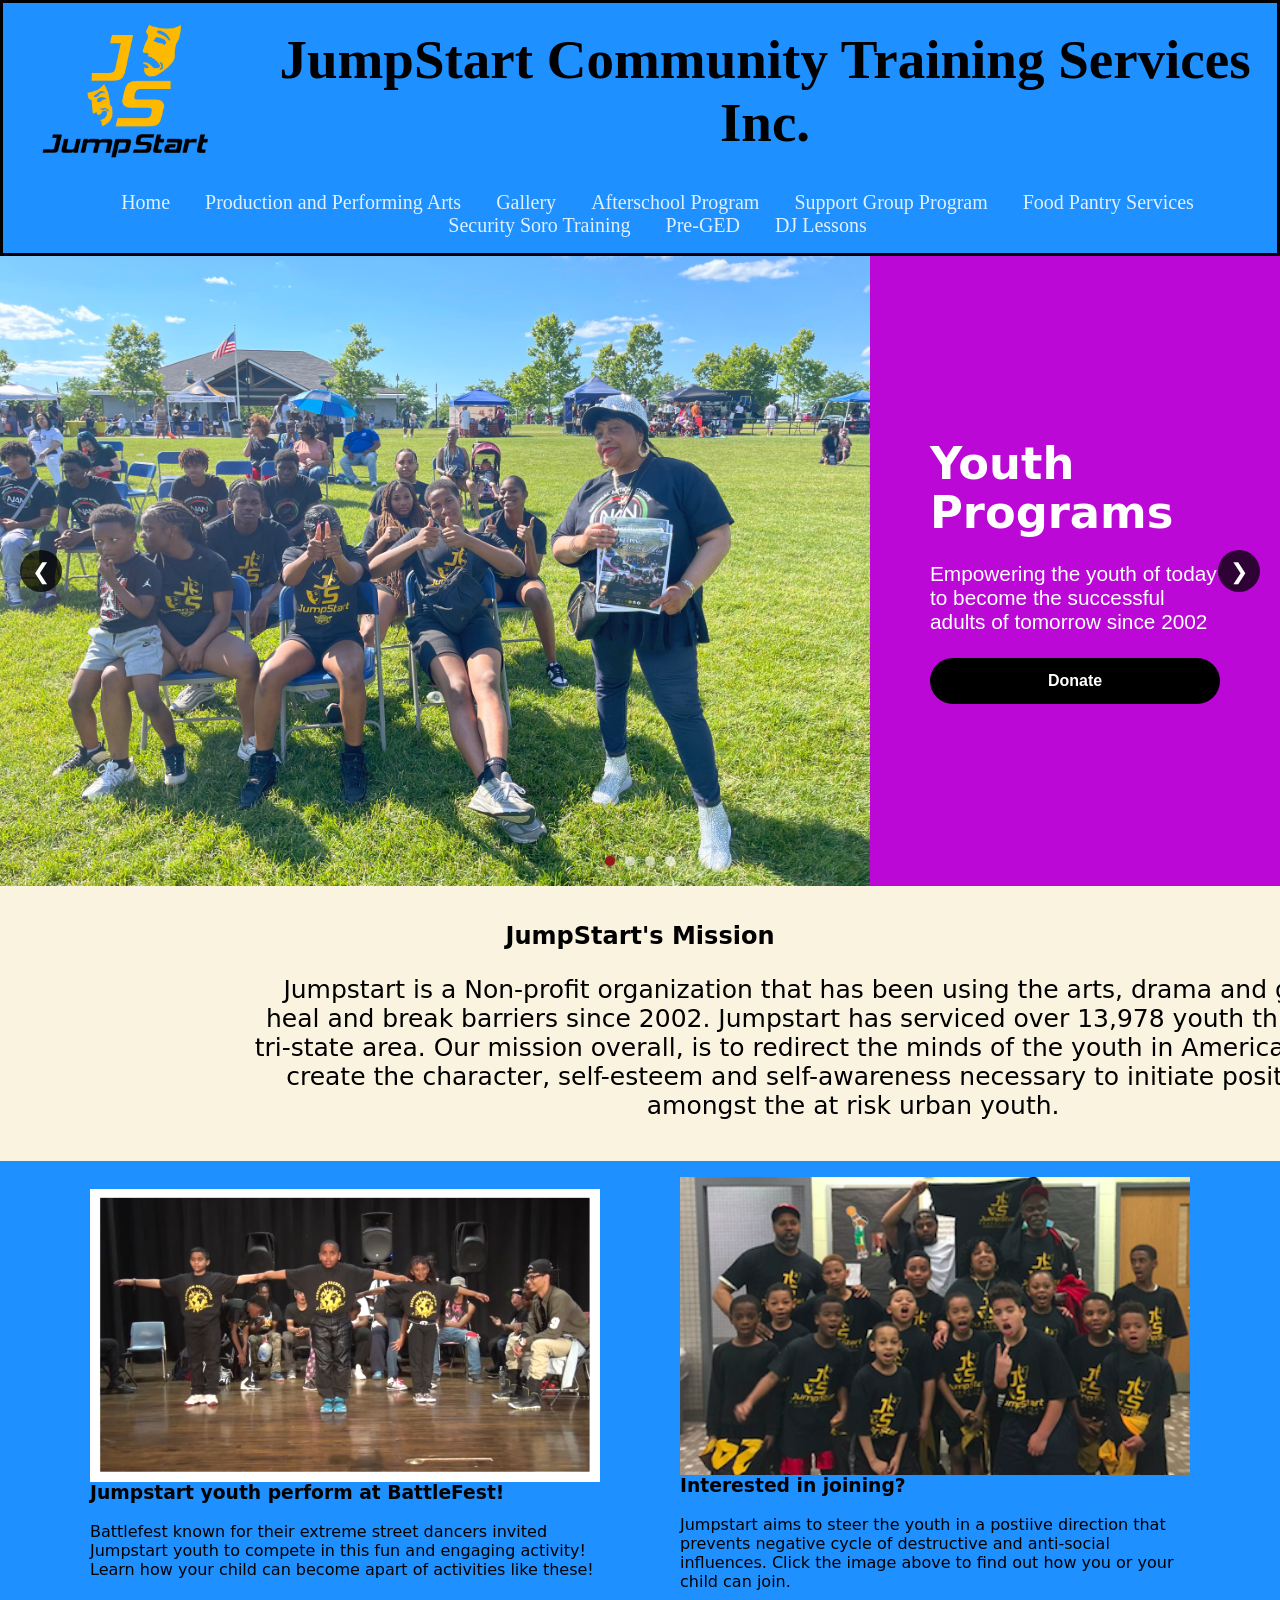
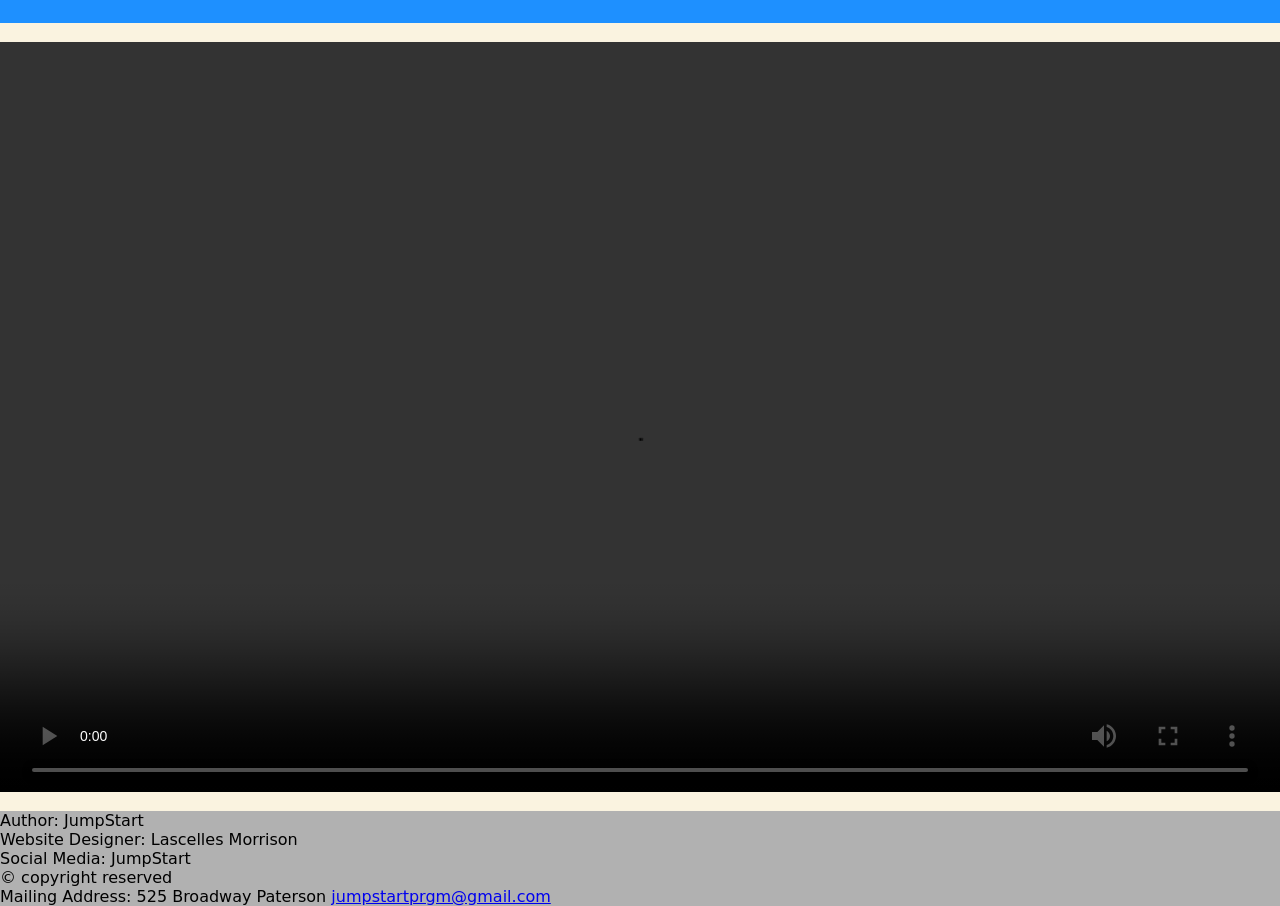
==== commit 8ab67252: "Mobile Implemnation" ====
--- a/index.html
+++ b/index.html
@@ -135,11 +135,4 @@
 </body>
 </html>
 
-<script>
-const toggle = document.querySelector(".menu-toggle");
-const menu = document.querySelector(".navbar ul");
-
-toggle.addEventListener("click", () => {
-    menu.classList.toggle("active");
-});
-</script>+<script src="MobileNav.js"></script>
--- a/JumpstartC.css
+++ b/JumpstartC.css
@@ -52,13 +52,22 @@
 .navbar{
     padding-left: 0;
 }
+
+/* New Style for mobile */
+.navbar ul {
+    list-style-type: none;
+    display: flex;
+    flex-wrap: wrap;
+    justify-content: center;
+}
+/*
 .navbar ul{
     list-style-type: none;
     padding: 0px;
     margin-top: 0px;
     overflow: hidden;
 }
-
+*/
 .navbar a{
     color: rgba(255, 255, 255, 0.863);
     font-family: "Bangers";
@@ -110,9 +119,16 @@
     float: left;
 }
 
+
+.navbar li {
+    float: none; /* REMOVE float */
+}
+/*
 .navbar li{
     float: left;
 }
+*/
+
 
 #IntroVid{
     display: flex;
@@ -180,3 +196,62 @@
     display: block;
     margin: 0 auto;
 }
+
+
+
+/*  new code */
+/* Hide menu button on desktop */
+.menu-toggle {
+    display: none;
+    font-size: 30px;
+    background: none;
+    border: none;
+    color: white;
+    cursor: pointer;
+}
+
+/* MOBILE */
+@media (max-width: 768px) {
+
+        .HeadOfDoc {
+        display: flex;
+        align-items: center;
+        justify-content: space-between;
+    }
+
+    .left {
+        display: flex;
+        align-items: center;
+        gap: 10px;
+    }
+
+    .menu-toggle {
+        display: block;
+        margin: 10px;
+    }
+
+    .navbar ul {
+        display: none; /* hide menu initially */
+        flex-direction: column;
+        background-color: #1E90FF;
+        width: 100%;
+    }
+
+    .navbar ul.active {
+        display: flex; /* show when toggled */
+    }
+
+    .navbar li {
+        text-align: center;
+        padding: 10px 0;
+    }
+
+    .HeadOfDoc h1{
+        font-size: 20px;
+    }
+
+   .HeadOfDoc img{
+    width: 100px;
+    height: auto;
+   }
+}
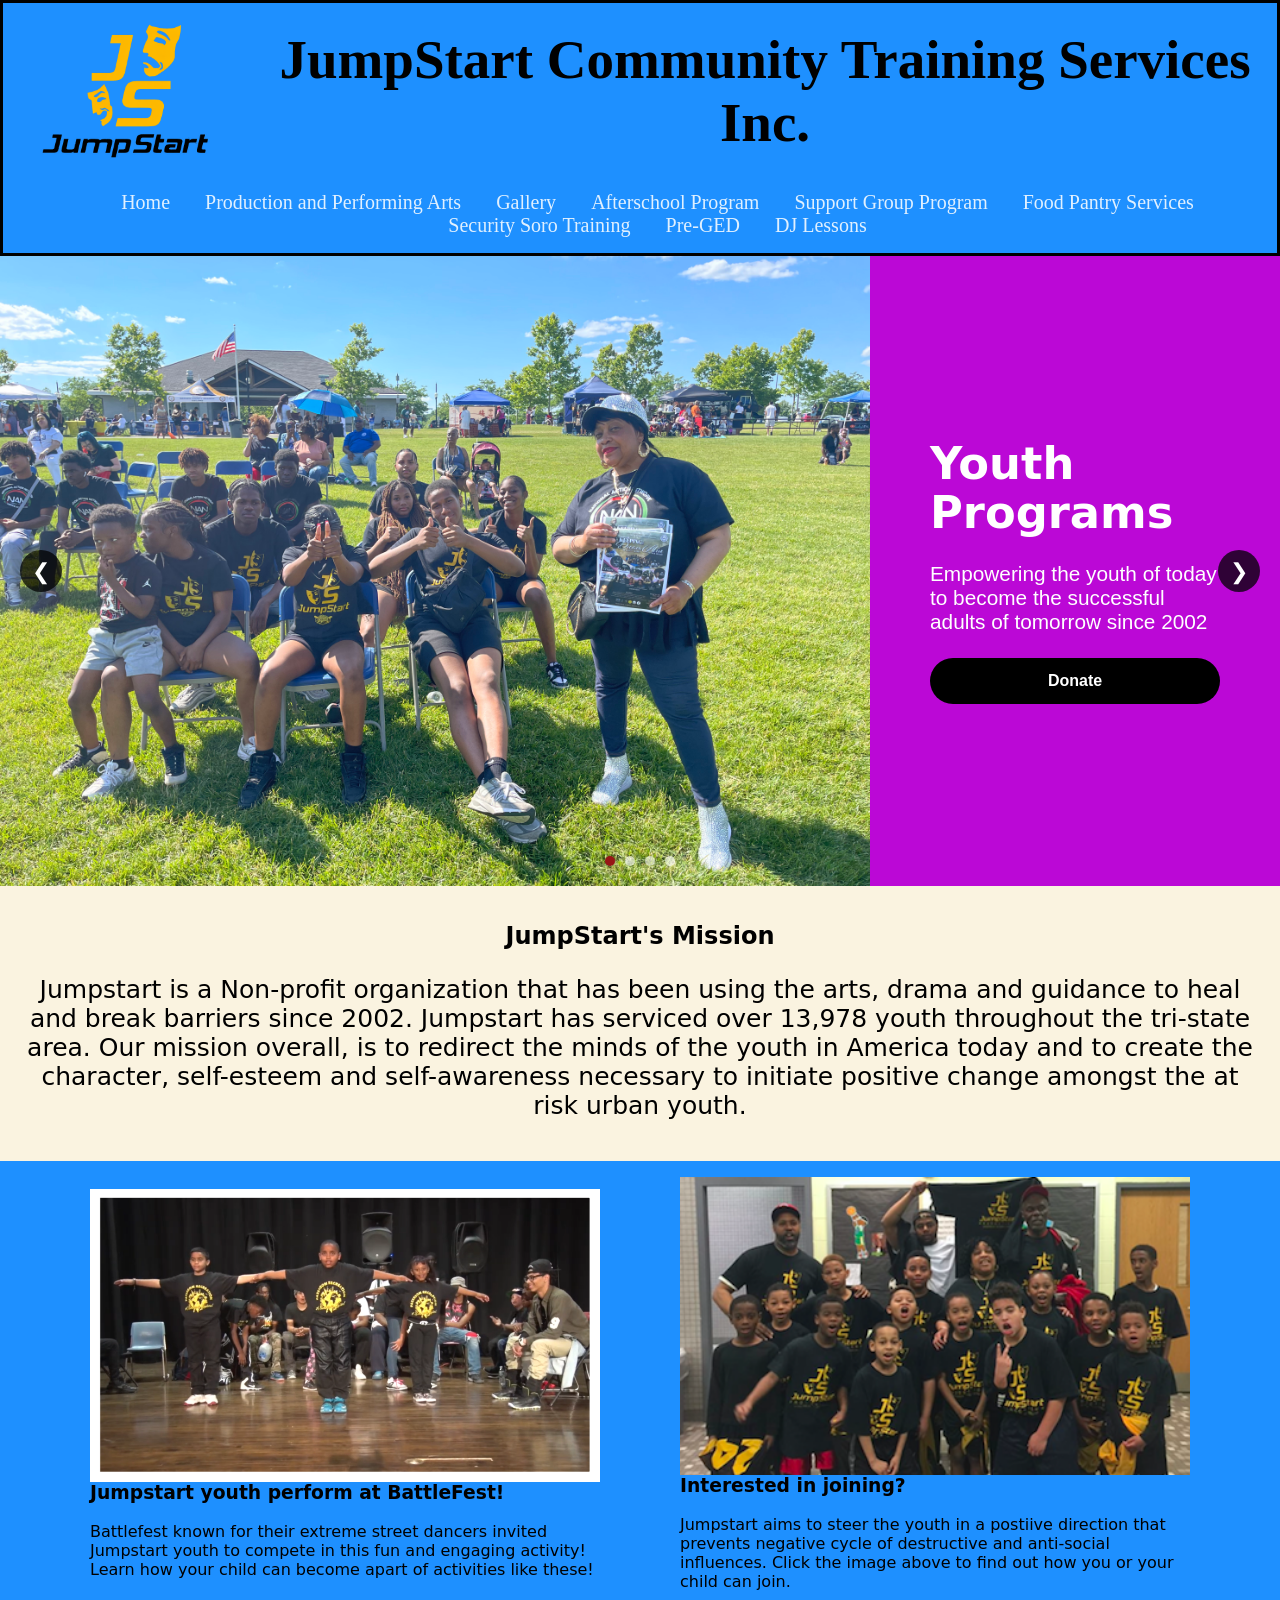
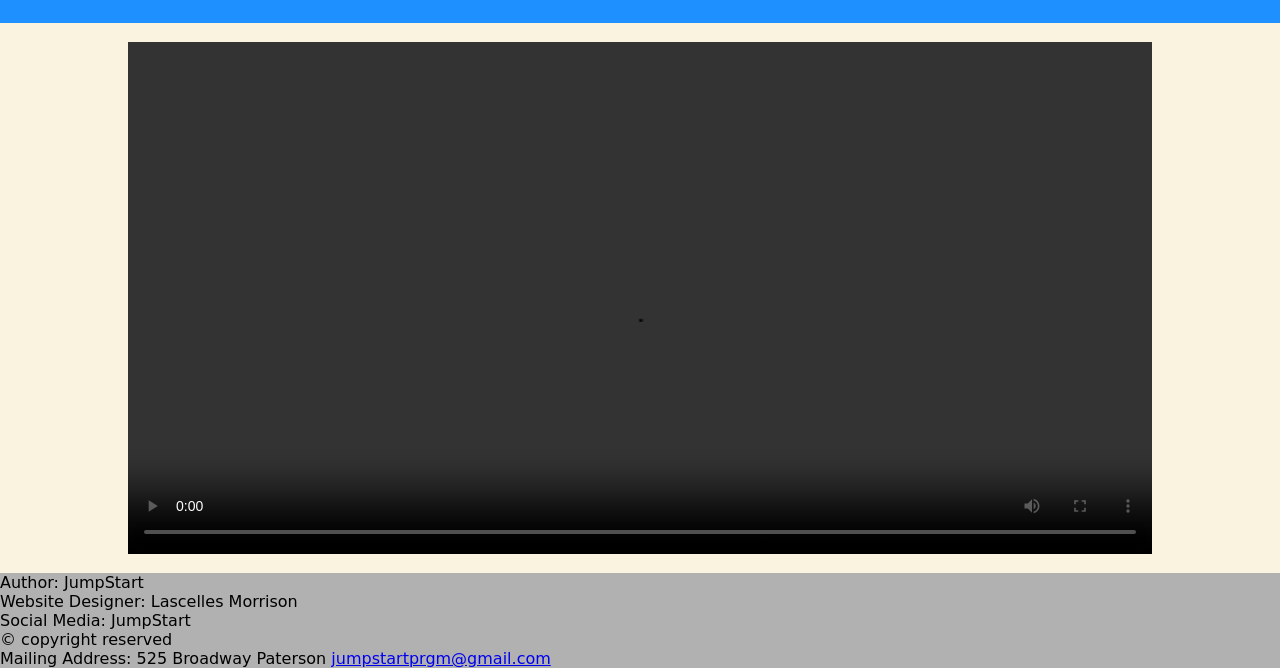
==== commit 0288b83d: "Fixing Mobile issues for Gallery, Production Page, and Video rendering" ====
--- a/index.html
+++ b/index.html
@@ -118,7 +118,7 @@
 
     <br>
     </div>
-        <div> <video class="vid" src="Videos/JumpStartVideo.mp4" width="1500" controls> </video> </div> 
+        <div> <video class="vid" src="Videos/JumpStartVideo.mp4" controls> </video> </div> 
     <br>
     <!--------------------------------------------------------------- Midsection End --------------------------------------------------------------------->
 
--- a/JumpstartC.css
+++ b/JumpstartC.css
@@ -153,8 +153,8 @@
 .MidSection p{
     font-size: 25px;
     text-align: center;
-    width: 1200px;
-    margin-left: 19%;
+    width: 100%;
+    margin-left: 0%;
 }
 
 .FeatureSection {
@@ -195,6 +195,8 @@
 video{
     display: block;
     margin: 0 auto;
+    width: 80%;
+    height: auto;
 }
 
 
@@ -254,4 +256,10 @@
     width: 100px;
     height: auto;
    }
-}
+
+   .DividerImage {
+    Width: 100%;
+    height: 100%;
+    object-fit:fill
+}
+}
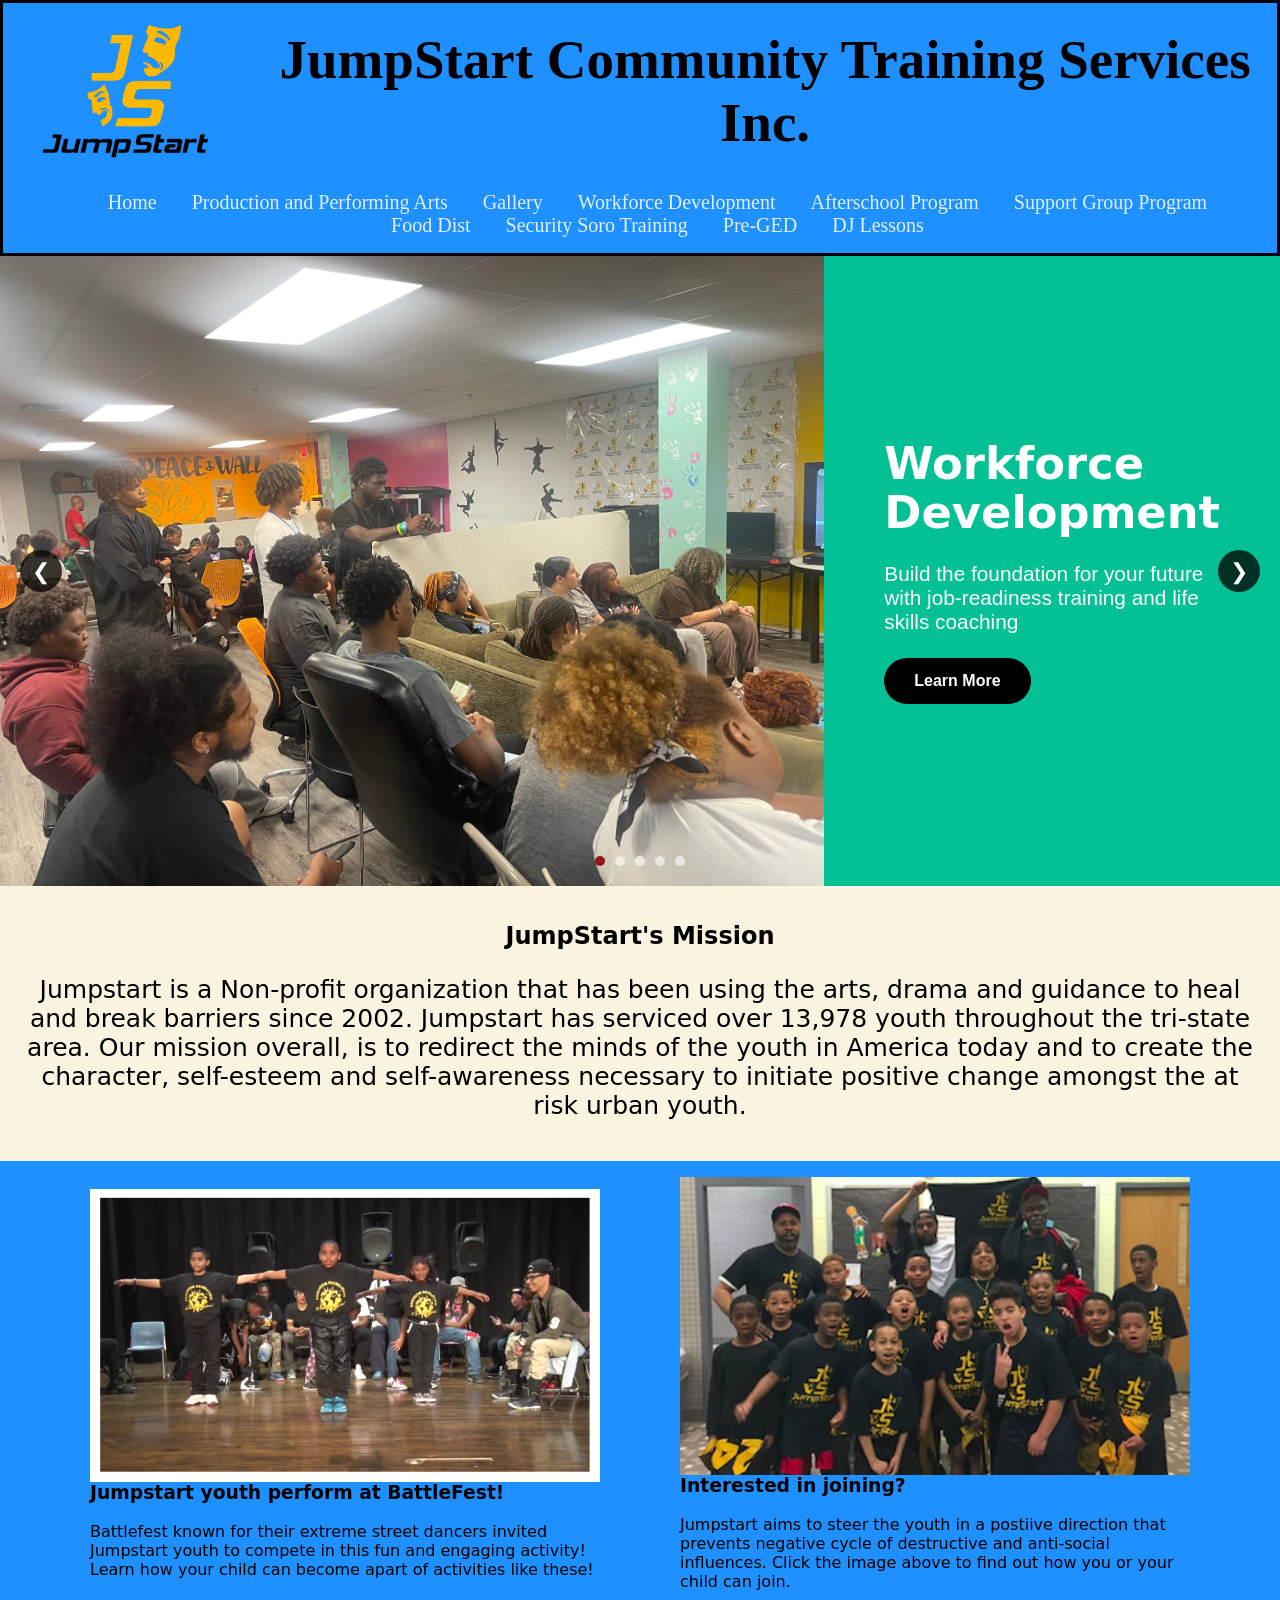
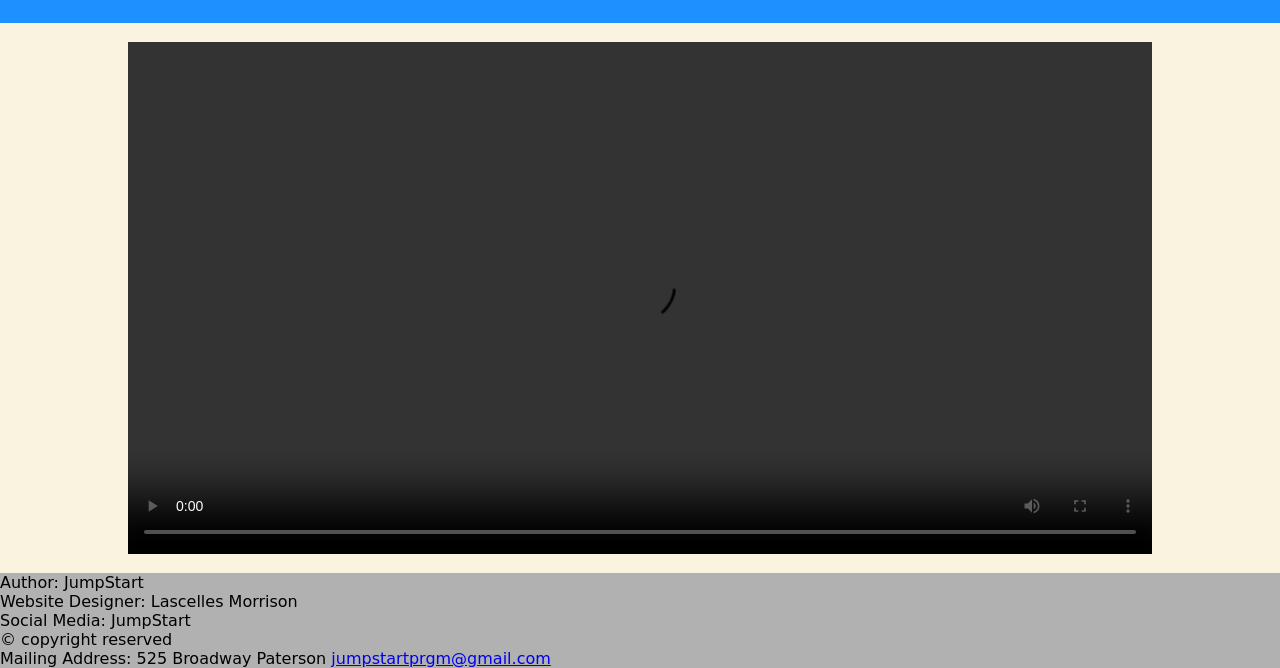
==== commit 14ab8c2f: "WorkForce Development Rushed Update" ====
--- a/index.html
+++ b/index.html
@@ -20,12 +20,13 @@
           <button class="menu-toggle">☰</button>
             <nav class="navbar">
                 <ul>
-                    <li><a id="LeftMostItem" href="">Home</a></li>
+                    <li><a href="index.html" id="LeftMostItem" href="">Home</a></li>
                     <li><a href="ProductionsPage.html">Production and Performing Arts</a></li>
                     <li><a href="GalleryPage.html">Gallery</a></li>
+                    <li><a href="WorkforceDevelopment.html">Workforce Development</a></li>
                     <li><a href="">Afterschool Program</a></li>
                     <li><a href="">Support Group Program</a></li>
-                    <li><a href="">Food Pantry Services</a></li>
+                    <li><a href="">Food Dist</a></li>
                     <li><a href="">Security Soro Training</a></li>
                     <li><a href="">Pre-GED</a></li>
                     <li><a href="">DJ Lessons</a></li>
@@ -38,23 +39,23 @@
     <div class="hero-slider">
   <!-- SLIDE 1 -->
   <div class="slide active">
-    <div class="slide-image" style="background-image:url('Images/JumpStartOutside.png');"></div>
+    <div class="slide-image" style="background-image:url('Images/Kidslookingatscreen.jpg');"></div>
 
     <div class="slide-content" id="one">
-      <h2>Youth Programs</h2>
-      <p>Empowering the youth of today to become the successful adults of tomorrow since 2002</p>
-      <button class="cta-btn">Donate</button>
+      <h2>Workforce Development</h2>
+      <p>Build the foundation for your future with job-readiness training and life skills coaching</p>
+      <a href="WorkforceDevelopment.html"> <button class="cta-btn"> Learn More</button> </a>
     </div>
   </div>
 
   <!-- SLIDE 2 -->
   <div class="slide" >
-    <div class="slide-image" style="background-image:url('Images/ThinkTwiceLilGangsta.png');"></div>
+    <div class="slide-image" style="background-image:url('Images/JumpStartOutside.png');"></div>
 
     <div class="slide-content" id="two">
-      <h2>Think Twice Lil Gangsta Releases</h2>
-      <p>Checkout Jumpstarts' latest shortfilm, more details below!</p>
-      <a href=https://drive.google.com/file/d/1PSFAt5hCAXj5-3bryzdRLnKBvRz_a1Vr/view?usp=sharing target="_blank"> <button class="cta-btn">Learn More</button> </a>
+      <h2>Youth Programs</h2>
+      <p>Empowering the youth of today to become the succesful adults of tomorrow since 2002</p>
+      <button class="cta-btn">Learn More</button> </a>
     </div>
   </div>
 
@@ -80,6 +81,18 @@
     </div>
   </div>
 
+
+      <!-- SLIDE 5 -->
+  <div class="slide" >
+   <div class="slide-image" style="background-image:url('Images/ThinkTwiceLilGangsta.png');"></div>
+
+    <div class="slide-content" id="five">
+      <h2>Think Twice Lil Gangsta Releases</h2>
+      <p>Checkout Jumpstarts' latest shortfilm, more details below!</p>
+      <a href=https://drive.google.com/file/d/1PSFAt5hCAXj5-3bryzdRLnKBvRz_a1Vr/view?usp=sharing target="_blank"> <button class="cta-btn">Learn More</button> </a>
+    </div>
+  </div>
+
   <!-- ARROWS -->
   <button class="arrow arrow-left">&#10094;</button>
   <button class="arrow arrow-right">&#10095;</button>
@@ -89,7 +102,8 @@
     <button class="dot active" data-slide="0"></button>
     <button class="dot" data-slide="1"></button>
     <button class="dot" data-slide="2"></button>
-     <button class="dot" data-slide="3"></button>
+    <button class="dot" data-slide="3"></button>
+    <button class="dot" data-slide="4"></button>
   </div>
 </div>
 
--- a/SliderVariation2.css
+++ b/SliderVariation2.css
@@ -45,7 +45,7 @@
 /* RIGHT SIDE CONTENT PANEL */
 .slide-content {
   flex: 1;                   /* ~1/3 of width */
-  background: rgb(187, 8, 214);                               /* #b30f0f;       red panel like YMCA */
+  background: rgb(3, 193, 149);                              /* #b30f0f;       red panel like YMCA */
   color: #fff;
   padding: 80px 60px;
   display: flex;
@@ -59,11 +59,15 @@
 }
 
 #two{
-  background: #d79e01;
+  background:rgb(187, 8, 214);
 }
 
 #four {
   background-color: #83b34f;
+}
+
+#five {
+   background: #d79e01;
 }
 .slide-content h2 {
   font-size: 2.8rem;
--- a/JumpstartC.css
+++ b/JumpstartC.css
@@ -182,7 +182,7 @@
 
 .DividerImageContainer {
     max-width: 100%;
-    height: 30vh;
+    height: 35vh;
     display: block;
 
 }
@@ -191,6 +191,9 @@
     Width: 100%;
     height: 100%;
     object-fit: cover;
+}
+#largediv {
+    height: 40vh;
 }
 video{
     display: block;
